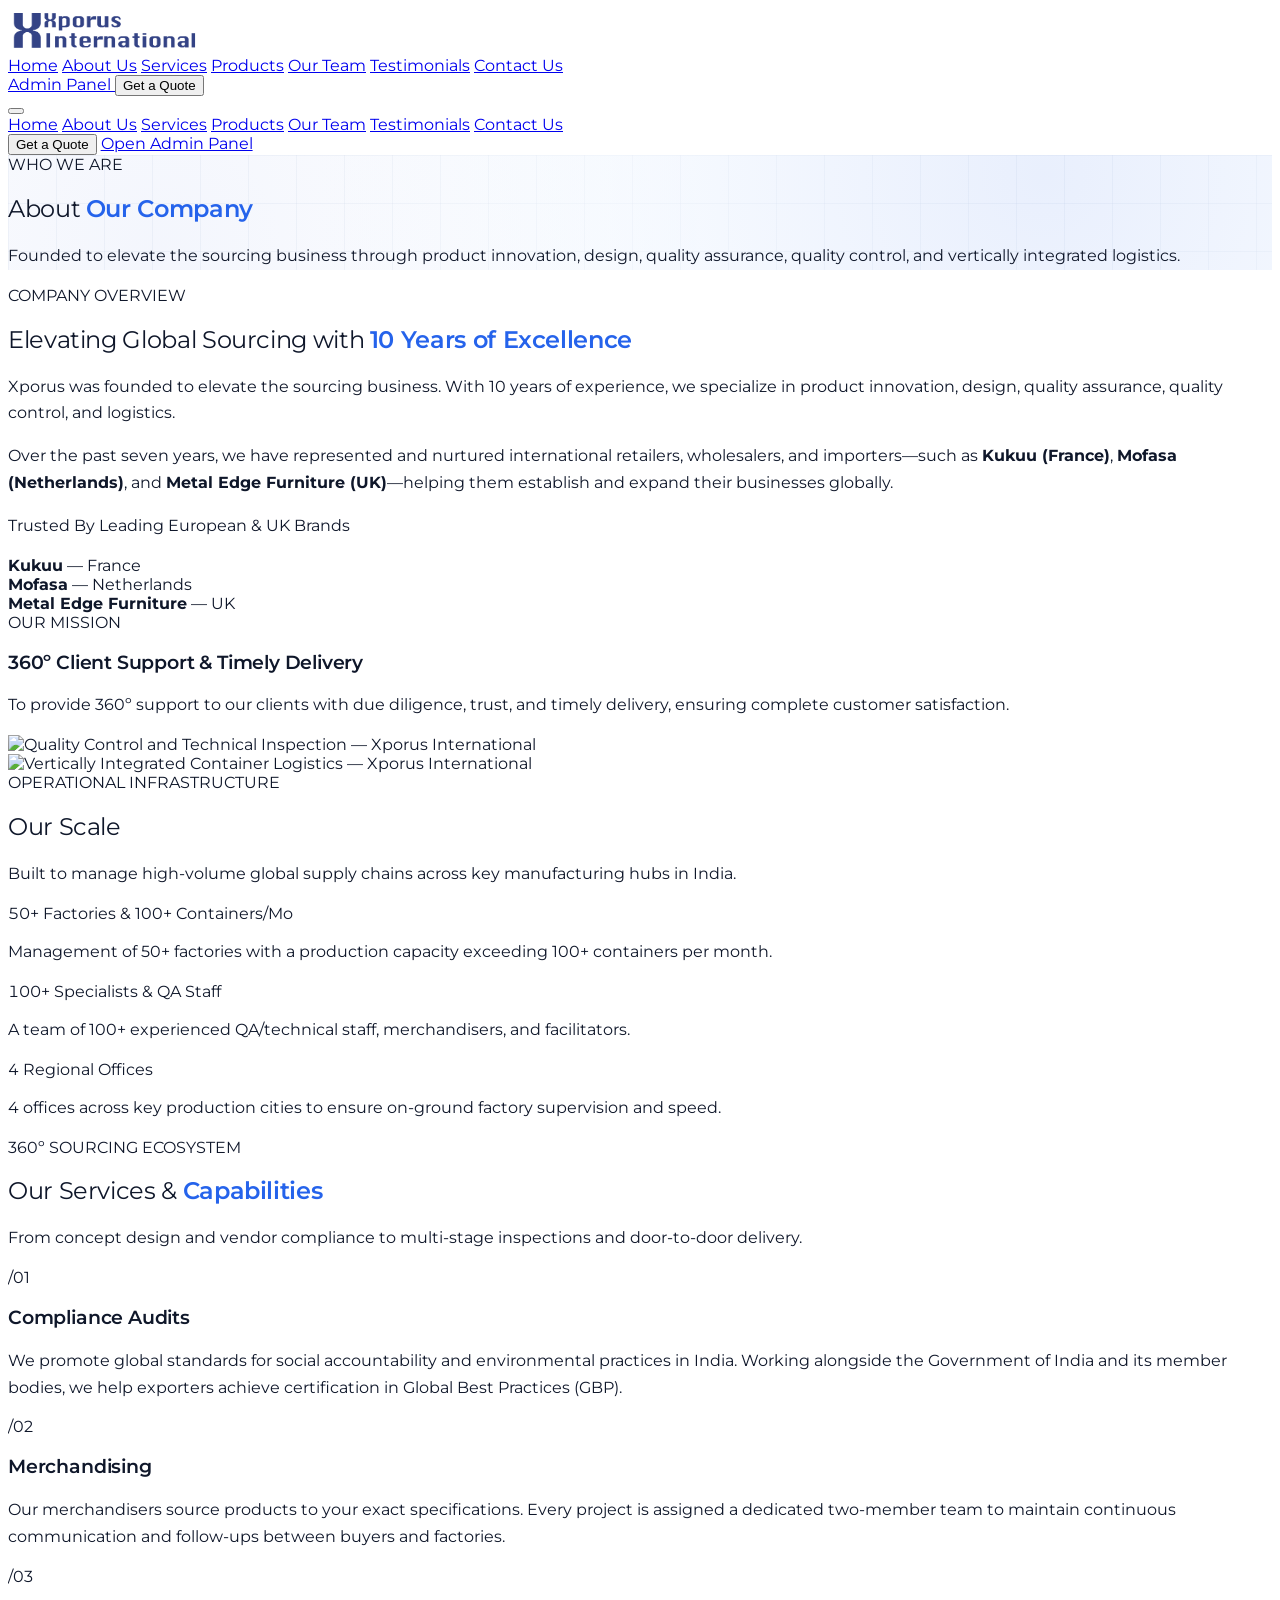
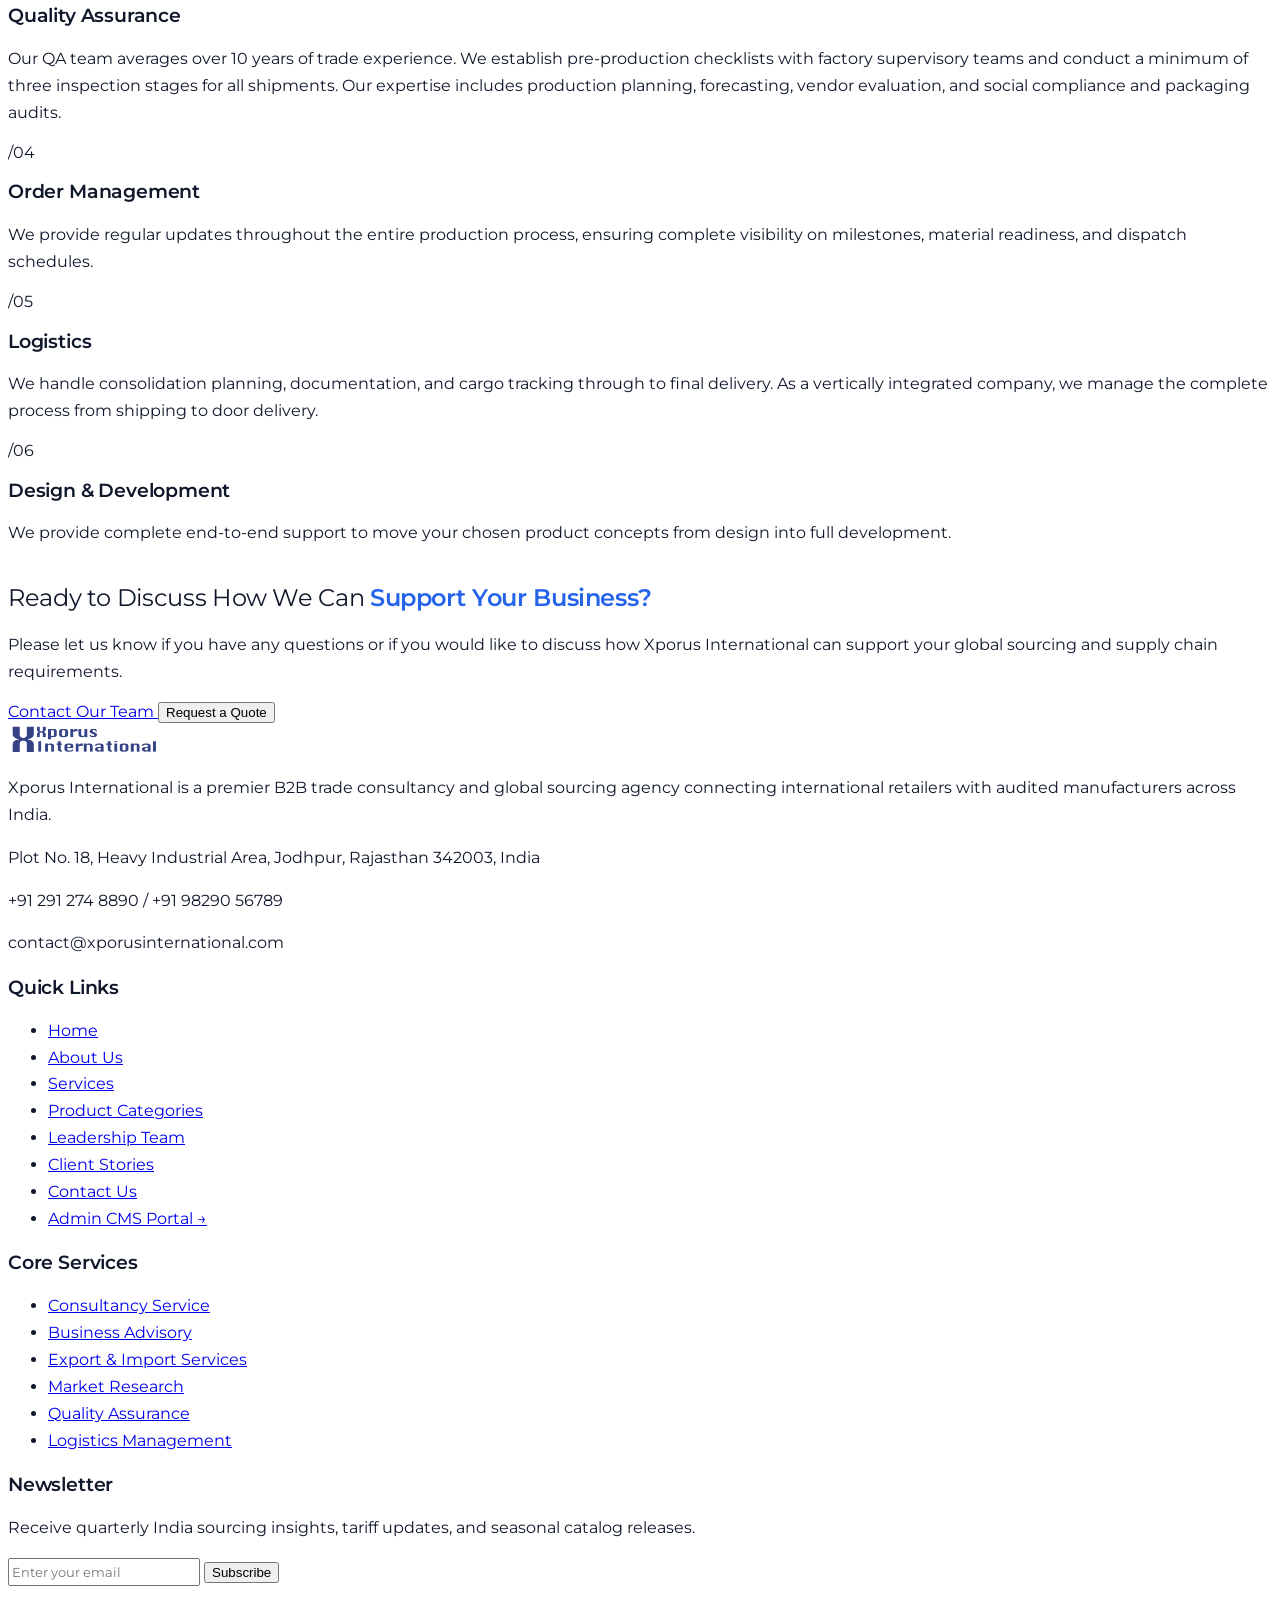
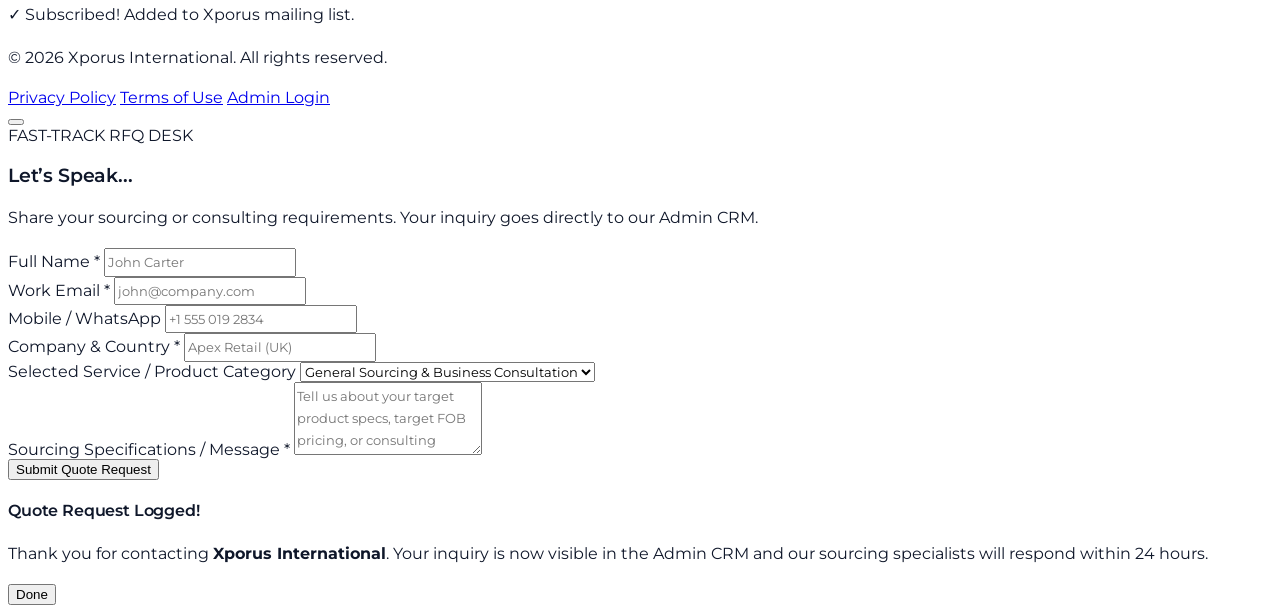
==== about.html @ 8a1152fc "Add dedicated About Us page (about.html) with company overview, mission, capabilities and scale" ====
<!DOCTYPE html>
<html lang="en" class="scroll-smooth">
<head>
  <meta charset="UTF-8" />
  <meta name="viewport" content="width=device-width, initial-scale=1.0" />

  <!-- Primary SEO Meta Tags -->
  <title>About Us | Xporus International — Global Sourcing, QA & Supply Chain Partner</title>
  <meta name="title" content="About Us | Xporus International — Global Sourcing, QA & Supply Chain Partner" />
  <meta name="description" content="Founded to elevate the sourcing business. With 10 years of experience, Xporus International provides 360º support in product innovation, merchandising, quality assurance, compliance audits, and global logistics." />
  <meta name="robots" content="index, follow" />
  <link rel="canonical" href="https://xporusinternational.com/about.html" />

  <!-- Google Fonts: Montserrat -->
  <link rel="preconnect" href="https://fonts.googleapis.com" />
  <link rel="preconnect" href="https://fonts.gstatic.com" crossorigin />
  <link href="https://fonts.googleapis.com/css2?family=Montserrat:ital,wght@0,300;0,400;0,500;0,600;0,700;0,800;1,400&display=swap" rel="stylesheet" />

  <!-- Tailwind CSS CDN -->
  <script src="https://cdn.tailwindcss.com"></script>
  <script>
    tailwind.config = {
      theme: {
        extend: {
          fontFamily: {
            sans: ['Montserrat', 'sans-serif'],
            heading: ['Montserrat', 'sans-serif']
          },
          fontWeight: {
            thin: '300',
            extralight: '300',
            light: '300',
            normal: '400',
            medium: '500',
            semibold: '600',
            bold: '600',
            extrabold: '600',
            black: '600'
          },
          colors: {
            brand: {
              50: '#EFF6FF',
              100: '#DBEAFE',
              500: '#3B82F6',
              600: '#2563EB',
              700: '#1D4ED8',
              800: '#1E40AF',
              900: '#1E3A8A',
              midnight: '#0B132B'
            }
          }
        }
      }
    };
  </script>

  <!-- Custom Styles -->
  <link rel="stylesheet" href="assets/css/styles.css" />

  <!-- Lucide Icons -->
  <script src="https://unpkg.com/lucide@latest"></script>
</head>

<body class="bg-white text-slate-900 antialiased selection:bg-blue-600 selection:text-white overflow-x-hidden">

  <!-- ========================================================================
       1. TOP STICKY HEADER / NAVBAR
       ======================================================================== -->
  <header id="site-header" class="sticky top-0 z-50 bg-white/95 border-b border-slate-200/80 transition-all duration-200">
    <div class="max-w-7xl mx-auto px-4 sm:px-6 lg:px-8 h-20 flex items-center justify-between gap-4">
      <!-- Brand Logo -->
      <a href="index.html" class="flex items-center gap-3 focus:outline-none group" aria-label="Xporus International Home">
        <img
          src="assets/images/xporus_logo.png"
          alt="Xporus International Logo"
          class="h-10 sm:h-11 w-auto object-contain transition-transform duration-200 group-hover:scale-[1.02]"
          width="190"
          height="44"
        />
      </a>

      <!-- Center Desktop Navigation -->
      <nav class="hidden lg:flex items-center gap-7 text-sm font-medium text-slate-700" aria-label="Main Navigation">
        <a href="index.html#home" class="hover:text-blue-600 transition-colors py-1">Home</a>
        <a href="about.html" class="text-blue-600 font-semibold border-b-2 border-blue-600 py-1">About Us</a>
        <a href="index.html#services" class="hover:text-blue-600 transition-colors py-1">Services</a>
        <a href="index.html#products" class="hover:text-blue-600 transition-colors py-1">Products</a>
        <a href="index.html#team" class="hover:text-blue-600 transition-colors py-1">Our Team</a>
        <a href="index.html#testimonials" class="hover:text-blue-600 transition-colors py-1">Testimonials</a>
        <a href="contact.html" class="hover:text-blue-600 transition-colors py-1">Contact Us</a>
      </nav>

      <!-- Right Action Buttons -->
      <div class="hidden sm:flex items-center gap-3">
        <a
          href="admin.html"
          class="inline-flex items-center gap-1.5 px-3 py-2 rounded-lg text-xs font-semibold text-slate-600 hover:text-blue-600 hover:bg-blue-50/70 transition-colors border border-transparent hover:border-blue-100"
          title="Open Xporus CMS Admin Panel"
        >
          <i data-lucide="layout-dashboard" class="w-3.5 h-3.5 text-blue-600"></i>
          <span>Admin Panel</span>
        </a>
        <button
          type="button"
          class="open-quote-modal-btn inline-flex items-center justify-center px-5 py-2.5 rounded-xl bg-blue-600 hover:bg-blue-700 active:scale-95 text-white text-sm font-semibold shadow-sm shadow-blue-600/20 transition-all"
        >
          Get a Quote
        </button>
      </div>

      <!-- Mobile Hamburger Button -->
      <button
        id="mobile-menu-btn"
        type="button"
        class="lg:hidden inline-flex items-center justify-center p-2.5 rounded-xl text-slate-700 hover:bg-slate-100 focus:outline-none"
        aria-label="Toggle Menu"
      >
        <i data-lucide="menu" class="w-6 h-6"></i>
      </button>
    </div>

    <!-- Mobile Navigation Drawer -->
    <div id="mobile-menu" class="hidden lg:hidden bg-white border-b border-slate-200 px-4 pt-3 pb-6 space-y-2">
      <a href="index.html#home" class="block px-3 py-2 rounded-lg text-sm font-medium text-slate-700 hover:bg-slate-50">Home</a>
      <a href="about.html" class="block px-3 py-2 rounded-lg text-sm font-semibold text-blue-600 bg-blue-50">About Us</a>
      <a href="index.html#services" class="block px-3 py-2 rounded-lg text-sm font-medium text-slate-700 hover:bg-slate-50">Services</a>
      <a href="index.html#products" class="block px-3 py-2 rounded-lg text-sm font-medium text-slate-700 hover:bg-slate-50">Products</a>
      <a href="index.html#team" class="block px-3 py-2 rounded-lg text-sm font-medium text-slate-700 hover:bg-slate-50">Our Team</a>
      <a href="index.html#testimonials" class="block px-3 py-2 rounded-lg text-sm font-medium text-slate-700 hover:bg-slate-50">Testimonials</a>
      <a href="contact.html" class="block px-3 py-2 rounded-lg text-sm font-medium text-slate-700 hover:bg-slate-50">Contact Us</a>
      <div class="pt-3 border-t border-slate-100 flex flex-col gap-2">
        <button
          type="button"
          class="open-quote-modal-btn w-full py-2.5 rounded-xl bg-blue-600 text-white text-sm font-semibold text-center"
        >
          Get a Quote
        </button>
        <a
          href="admin.html"
          class="w-full py-2 rounded-xl border border-slate-200 text-slate-700 text-xs font-semibold text-center flex items-center justify-center gap-1.5"
        >
          <i data-lucide="settings" class="w-3.5 h-3.5 text-blue-600"></i>
          <span>Open Admin Panel</span>
        </a>
      </div>
    </div>
  </header>

  <main>
    <!-- ======================================================================
         2. PAGE HERO BANNER
         ====================================================================== -->
    <section class="hero-gradient py-14 lg:py-20 border-b border-slate-200/70">
      <div class="max-w-7xl mx-auto px-4 sm:px-6 lg:px-8 text-center space-y-4">
        <span class="inline-flex items-center gap-2 px-3.5 py-1.5 rounded-full bg-blue-50 border border-blue-200/70 text-xs font-medium uppercase tracking-wider text-blue-700">
          <span class="w-2 h-2 rounded-full bg-blue-600"></span>
          WHO WE ARE
        </span>
        <h1 class="text-3xl sm:text-5xl font-normal text-slate-900 font-heading tracking-tight">
          About <span class="heading-accent">Our Company</span>
        </h1>
        <p class="text-slate-600 text-sm sm:text-base max-w-3xl mx-auto">
          Founded to elevate the sourcing business through product innovation, design, quality assurance, quality control, and vertically integrated logistics.
        </p>
      </div>
    </section>

    <!-- ======================================================================
         3. ABOUT OUR COMPANY & CLIENTELE OVERVIEW
         ====================================================================== -->
    <section class="py-16 lg:py-24 bg-white">
      <div class="max-w-7xl mx-auto px-4 sm:px-6 lg:px-8">
        <div class="grid grid-cols-1 lg:grid-cols-12 gap-12 items-center">
          <!-- Left Column: Story, International Clients & Mission Card -->
          <div class="lg:col-span-7 space-y-6">
            <div>
              <span class="inline-flex items-center px-3 py-1 rounded-full text-xs font-medium uppercase tracking-wider bg-blue-50 text-blue-700 mb-3">
                COMPANY OVERVIEW
              </span>
              <h2 class="text-2xl sm:text-4xl font-normal text-slate-900 font-heading leading-tight">
                Elevating Global Sourcing with <span class="heading-accent">10 Years of Excellence</span>
              </h2>
            </div>

            <p class="text-slate-600 text-sm sm:text-base leading-relaxed">
              Xporus was founded to elevate the sourcing business. With 10 years of experience, we specialize in product innovation, design, quality assurance, quality control, and logistics.
            </p>

            <p class="text-slate-600 text-sm sm:text-base leading-relaxed">
              Over the past seven years, we have represented and nurtured international retailers, wholesalers, and importers—such as <strong class="font-semibold text-slate-900">Kukuu (France)</strong>, <strong class="font-semibold text-slate-900">Mofasa (Netherlands)</strong>, and <strong class="font-semibold text-slate-900">Metal Edge Furniture (UK)</strong>—helping them establish and expand their businesses globally.
            </p>

            <!-- Featured Global Partner Pills -->
            <div class="pt-2">
              <p class="text-xs font-medium uppercase tracking-wider text-slate-400 mb-3">
                Trusted By Leading European &amp; UK Brands
              </p>
              <div class="flex flex-wrap items-center gap-3">
                <div class="inline-flex items-center gap-2 px-4 py-2.5 rounded-xl bg-slate-50 border border-slate-200/90 text-xs text-slate-800">
                  <i data-lucide="building-2" class="w-4 h-4 text-blue-600"></i>
                  <span><strong class="font-semibold">Kukuu</strong> — France</span>
                </div>
                <div class="inline-flex items-center gap-2 px-4 py-2.5 rounded-xl bg-slate-50 border border-slate-200/90 text-xs text-slate-800">
                  <i data-lucide="building-2" class="w-4 h-4 text-blue-600"></i>
                  <span><strong class="font-semibold">Mofasa</strong> — Netherlands</span>
                </div>
                <div class="inline-flex items-center gap-2 px-4 py-2.5 rounded-xl bg-slate-50 border border-slate-200/90 text-xs text-slate-800">
                  <i data-lucide="building-2" class="w-4 h-4 text-blue-600"></i>
                  <span><strong class="font-semibold">Metal Edge Furniture</strong> — UK</span>
                </div>
              </div>
            </div>

            <!-- Our Mission Highlight Box -->
            <div class="bg-blue-50/70 border border-blue-200/80 rounded-2xl p-6 sm:p-7 relative overflow-hidden">
              <div class="flex items-start gap-4">
                <div class="w-12 h-12 rounded-xl bg-blue-600 text-white flex items-center justify-center shrink-0">
                  <i data-lucide="compass" class="w-6 h-6"></i>
                </div>
                <div>
                  <span class="text-xs font-semibold uppercase tracking-wider text-blue-700 block mb-1">
                    OUR MISSION
                  </span>
                  <h3 class="text-lg sm:text-xl font-semibold text-slate-900 mb-2">
                    360º Client Support &amp; Timely Delivery
                  </h3>
                  <p class="text-slate-700 text-sm sm:text-base leading-relaxed">
                    To provide 360º support to our clients with due diligence, trust, and timely delivery, ensuring complete customer satisfaction.
                  </p>
                </div>
              </div>
            </div>
          </div>

          <!-- Right Column: Visual Showcase -->
          <div class="lg:col-span-5">
            <div class="grid grid-cols-12 gap-4 items-center relative">
              <div class="col-span-6">
                <div class="rounded-2xl overflow-hidden shadow-xl border-4 border-white aspect-[3/4] bg-slate-100">
                  <img
                    src="https://images.unsplash.com/photo-1581091226825-a6a2a5aee158?auto=format&fit=crop&w=700&q=85"
                    alt="Quality Control and Technical Inspection — Xporus International"
                    class="w-full h-full object-cover"
                    loading="lazy"
                  />
                </div>
              </div>
              <div class="col-span-6 pt-8">
                <div class="rounded-2xl overflow-hidden shadow-xl border-4 border-white aspect-[3/4] bg-slate-100">
                  <img
                    src="https://images.unsplash.com/photo-1586528116311-ad8dd3c8310d?auto=format&fit=crop&w=700&q=85"
                    alt="Vertically Integrated Container Logistics — Xporus International"
                    class="w-full h-full object-cover"
                    loading="lazy"
                  />
                </div>
              </div>
            </div>
          </div>
        </div>
      </div>
    </section>

    <!-- ======================================================================
         4. OUR SCALE SECTION (Infrastructure & Capacity Metrics)
         ====================================================================== -->
    <section class="py-16 bg-brand-midnight text-white">
      <div class="max-w-7xl mx-auto px-4 sm:px-6 lg:px-8">
        <div class="text-center max-w-3xl mx-auto mb-12 space-y-3">
          <span class="inline-flex items-center px-3.5 py-1 rounded-full text-xs font-medium uppercase tracking-wider bg-blue-500/20 text-blue-300 border border-blue-400/30">
            OPERATIONAL INFRASTRUCTURE
          </span>
          <h2 class="text-3xl sm:text-4xl font-normal text-white font-heading">
            Our <span class="text-blue-400 font-semibold">Scale</span>
          </h2>
          <p class="text-slate-300 text-sm sm:text-base">
            Built to manage high-volume global supply chains across key manufacturing hubs in India.
          </p>
        </div>

        <div class="grid grid-cols-1 md:grid-cols-3 gap-6">
          <!-- Scale Card 1: 50+ Factories & 100+ Containers -->
          <div class="bg-slate-900/90 border border-slate-800 rounded-2xl p-7 hover:border-blue-500/50 transition-all">
            <div class="w-12 h-12 rounded-xl bg-blue-600/20 text-blue-400 flex items-center justify-center mb-5 border border-blue-500/30">
              <i data-lucide="factory" class="w-6 h-6"></i>
            </div>
            <div class="flex items-baseline gap-2 mb-2">
              <span class="text-3xl sm:text-4xl font-semibold text-white tabular-nums">50+</span>
              <span class="text-sm font-medium text-blue-400">Factories &amp; 100+ Containers/Mo</span>
            </div>
            <p class="text-slate-300 text-sm leading-relaxed">
              Management of 50+ factories with a production capacity exceeding 100+ containers per month.
            </p>
          </div>

          <!-- Scale Card 2: 100+ Experienced Staff -->
          <div class="bg-slate-900/90 border border-slate-800 rounded-2xl p-7 hover:border-blue-500/50 transition-all">
            <div class="w-12 h-12 rounded-xl bg-blue-600/20 text-blue-400 flex items-center justify-center mb-5 border border-blue-500/30">
              <i data-lucide="users" class="w-6 h-6"></i>
            </div>
            <div class="flex items-baseline gap-2 mb-2">
              <span class="text-3xl sm:text-4xl font-semibold text-white tabular-nums">100+</span>
              <span class="text-sm font-medium text-blue-400">Specialists &amp; QA Staff</span>
            </div>
            <p class="text-slate-300 text-sm leading-relaxed">
              A team of 100+ experienced QA/technical staff, merchandisers, and facilitators.
            </p>
          </div>

          <!-- Scale Card 3: 4 Offices -->
          <div class="bg-slate-900/90 border border-slate-800 rounded-2xl p-7 hover:border-blue-500/50 transition-all">
            <div class="w-12 h-12 rounded-xl bg-blue-600/20 text-blue-400 flex items-center justify-center mb-5 border border-blue-500/30">
              <i data-lucide="map-pin" class="w-6 h-6"></i>
            </div>
            <div class="flex items-baseline gap-2 mb-2">
              <span class="text-3xl sm:text-4xl font-semibold text-white tabular-nums">4</span>
              <span class="text-sm font-medium text-blue-400">Regional Offices</span>
            </div>
            <p class="text-slate-300 text-sm leading-relaxed">
              4 offices across key production cities to ensure on-ground factory supervision and speed.
            </p>
          </div>
        </div>
      </div>
    </section>

    <!-- ======================================================================
         5. OUR SERVICES & CAPABILITIES (6 Pillars in 3x2 Grid)
         ====================================================================== -->
    <section class="py-16 lg:py-24 bg-slate-50/70 border-b border-slate-200/70">
      <div class="max-w-7xl mx-auto px-4 sm:px-6 lg:px-8">
        <div class="text-center max-w-3xl mx-auto mb-14 space-y-3">
          <span class="inline-flex items-center px-3.5 py-1 rounded-full text-xs font-medium uppercase tracking-wider bg-blue-50 text-blue-700 border border-blue-200/60">
            360º SOURCING ECOSYSTEM
          </span>
          <h2 class="text-3xl sm:text-4xl font-normal text-slate-900 font-heading tracking-tight">
            Our Services &amp; <span class="heading-accent">Capabilities</span>
          </h2>
          <p class="text-slate-600 text-sm sm:text-base">
            From concept design and vendor compliance to multi-stage inspections and door-to-door delivery.
          </p>
        </div>

        <div class="grid grid-cols-1 md:grid-cols-2 lg:grid-cols-3 gap-6">
          <!-- Capability 1: Compliance Audits -->
          <div class="service-card bg-white rounded-2xl border border-slate-200/90 p-7 flex flex-col justify-between">
            <div>
              <div class="flex items-center justify-between mb-5">
                <div class="w-12 h-12 rounded-xl bg-blue-50 border border-blue-100 text-blue-600 flex items-center justify-center">
                  <i data-lucide="file-check-2" class="w-6 h-6"></i>
                </div>
                <span class="text-xs font-mono text-slate-400">/01</span>
              </div>
              <h3 class="text-lg font-semibold text-slate-900 mb-2.5">Compliance Audits</h3>
              <p class="text-sm text-slate-600 leading-relaxed">
                We promote global standards for social accountability and environmental practices in India. Working alongside the Government of India and its member bodies, we help exporters achieve certification in Global Best Practices (GBP).
              </p>
            </div>
          </div>

          <!-- Capability 2: Merchandising -->
          <div class="service-card bg-white rounded-2xl border border-slate-200/90 p-7 flex flex-col justify-between">
            <div>
              <div class="flex items-center justify-between mb-5">
                <div class="w-12 h-12 rounded-xl bg-blue-50 border border-blue-100 text-blue-600 flex items-center justify-center">
                  <i data-lucide="package-search" class="w-6 h-6"></i>
                </div>
                <span class="text-xs font-mono text-slate-400">/02</span>
              </div>
              <h3 class="text-lg font-semibold text-slate-900 mb-2.5">Merchandising</h3>
              <p class="text-sm text-slate-600 leading-relaxed">
                Our merchandisers source products to your exact specifications. Every project is assigned a dedicated two-member team to maintain continuous communication and follow-ups between buyers and factories.
              </p>
            </div>
          </div>

          <!-- Capability 3: Quality Assurance -->
          <div class="service-card bg-white rounded-2xl border border-slate-200/90 p-7 flex flex-col justify-between">
            <div>
              <div class="flex items-center justify-between mb-5">
                <div class="w-12 h-12 rounded-xl bg-blue-50 border border-blue-100 text-blue-600 flex items-center justify-center">
                  <i data-lucide="shield-check" class="w-6 h-6"></i>
                </div>
                <span class="text-xs font-mono text-slate-400">/03</span>
              </div>
              <h3 class="text-lg font-semibold text-slate-900 mb-2.5">Quality Assurance</h3>
              <p class="text-sm text-slate-600 leading-relaxed">
                Our QA team averages over 10 years of trade experience. We establish pre-production checklists with factory supervisory teams and conduct a minimum of three inspection stages for all shipments. Our expertise includes production planning, forecasting, vendor evaluation, and social compliance and packaging audits.
              </p>
            </div>
          </div>

          <!-- Capability 4: Order Management -->
          <div class="service-card bg-white rounded-2xl border border-slate-200/90 p-7 flex flex-col justify-between">
            <div>
              <div class="flex items-center justify-between mb-5">
                <div class="w-12 h-12 rounded-xl bg-blue-50 border border-blue-100 text-blue-600 flex items-center justify-center">
                  <i data-lucide="clipboard-list" class="w-6 h-6"></i>
                </div>
                <span class="text-xs font-mono text-slate-400">/04</span>
              </div>
              <h3 class="text-lg font-semibold text-slate-900 mb-2.5">Order Management</h3>
              <p class="text-sm text-slate-600 leading-relaxed">
                We provide regular updates throughout the entire production process, ensuring complete visibility on milestones, material readiness, and dispatch schedules.
              </p>
            </div>
          </div>

          <!-- Capability 5: Logistics -->
          <div class="service-card bg-white rounded-2xl border border-slate-200/90 p-7 flex flex-col justify-between">
            <div>
              <div class="flex items-center justify-between mb-5">
                <div class="w-12 h-12 rounded-xl bg-blue-50 border border-blue-100 text-blue-600 flex items-center justify-center">
                  <i data-lucide="ship" class="w-6 h-6"></i>
                </div>
                <span class="text-xs font-mono text-slate-400">/05</span>
              </div>
              <h3 class="text-lg font-semibold text-slate-900 mb-2.5">Logistics</h3>
              <p class="text-sm text-slate-600 leading-relaxed">
                We handle consolidation planning, documentation, and cargo tracking through to final delivery. As a vertically integrated company, we manage the complete process from shipping to door delivery.
              </p>
            </div>
          </div>

          <!-- Capability 6: Design & Development -->
          <div class="service-card bg-white rounded-2xl border border-slate-200/90 p-7 flex flex-col justify-between">
            <div>
              <div class="flex items-center justify-between mb-5">
                <div class="w-12 h-12 rounded-xl bg-blue-50 border border-blue-100 text-blue-600 flex items-center justify-center">
                  <i data-lucide="pen-tool" class="w-6 h-6"></i>
                </div>
                <span class="text-xs font-mono text-slate-400">/06</span>
              </div>
              <h3 class="text-lg font-semibold text-slate-900 mb-2.5">Design &amp; Development</h3>
              <p class="text-sm text-slate-600 leading-relaxed">
                We provide complete end-to-end support to move your chosen product concepts from design into full development.
              </p>
            </div>
          </div>
        </div>
      </div>
    </section>

    <!-- ======================================================================
         6. CALL TO ACTION BANNER
         ====================================================================== -->
    <section class="py-16 bg-white">
      <div class="max-w-5xl mx-auto px-4 sm:px-6 lg:px-8">
        <div class="bg-blue-50/80 border border-blue-200/80 rounded-3xl p-8 sm:p-12 text-center space-y-5">
          <h2 class="text-2xl sm:text-3xl font-normal text-slate-900 font-heading">
            Ready to Discuss How We Can <span class="heading-accent">Support Your Business?</span>
          </h2>
          <p class="text-slate-600 text-sm sm:text-base max-w-2xl mx-auto">
            Please let us know if you have any questions or if you would like to discuss how Xporus International can support your global sourcing and supply chain requirements.
          </p>
          <div class="flex flex-wrap items-center justify-center gap-4 pt-2">
            <a
              href="contact.html"
              class="inline-flex items-center gap-2 px-6 py-3.5 rounded-xl bg-blue-600 hover:bg-blue-700 text-white text-sm font-semibold shadow-md shadow-blue-600/20 transition-all"
            >
              <span>Contact Our Team</span>
              <i data-lucide="arrow-right" class="w-4 h-4"></i>
            </a>
            <button
              type="button"
              class="open-quote-modal-btn inline-flex items-center gap-2 px-6 py-3.5 rounded-xl bg-white hover:bg-slate-50 text-slate-800 border border-slate-300 text-sm font-semibold transition-all"
            >
              <span>Request a Quote</span>
            </button>
          </div>
        </div>
      </div>
    </section>
  </main>

  <!-- ========================================================================
       CORPORATE MIDNIGHT NAVY FOOTER (#0B132B)
       ======================================================================== -->
  <footer class="bg-brand-midnight text-slate-300 pt-16 pb-10 border-t border-slate-800">
    <div class="max-w-7xl mx-auto px-4 sm:px-6 lg:px-8">
      <div class="grid grid-cols-1 md:grid-cols-2 lg:grid-cols-12 gap-10 pb-12 border-b border-slate-800/90">
        <!-- Col 1: Brand Logo & Jodhpur Corporate Address -->
        <div class="lg:col-span-4 space-y-4">
          <div class="inline-flex items-center bg-white px-3.5 py-2 rounded-xl">
            <img
              src="assets/images/xporus_logo.png"
              alt="Xporus International Logo"
              class="h-8 w-auto object-contain"
              width="150"
              height="32"
            />
          </div>
          <p class="text-xs text-slate-400 leading-relaxed pr-4">
            Xporus International is a premier B2B trade consultancy and global sourcing agency connecting international retailers with audited manufacturers across India.
          </p>
          <div class="space-y-1.5 text-xs text-slate-300 pt-1">
            <p class="flex items-start gap-2">
              <i data-lucide="map-pin" class="w-4 h-4 text-blue-400 shrink-0 mt-0.5"></i>
              <span id="footer-address-text">Plot No. 18, Heavy Industrial Area, Jodhpur, Rajasthan 342003, India</span>
            </p>
            <p class="flex items-center gap-2">
              <i data-lucide="phone" class="w-4 h-4 text-blue-400 shrink-0"></i>
              <span id="footer-phone-text">+91 291 274 8890 / +91 98290 56789</span>
            </p>
            <p class="flex items-center gap-2">
              <i data-lucide="mail" class="w-4 h-4 text-blue-400 shrink-0"></i>
              <span id="footer-email-text">contact@xporusinternational.com</span>
            </p>
          </div>
        </div>

        <!-- Col 2: Quick Links -->
        <div class="lg:col-span-2 space-y-3">
          <h3 class="text-sm font-semibold text-white uppercase tracking-wider font-heading">Quick Links</h3>
          <ul class="space-y-2 text-xs text-slate-400">
            <li><a href="index.html#home" class="hover:text-white transition-colors">Home</a></li>
            <li><a href="about.html" class="text-white font-medium transition-colors">About Us</a></li>
            <li><a href="index.html#services" class="hover:text-white transition-colors">Services</a></li>
            <li><a href="index.html#products" class="hover:text-white transition-colors">Product Categories</a></li>
            <li><a href="index.html#team" class="hover:text-white transition-colors">Leadership Team</a></li>
            <li><a href="index.html#testimonials" class="hover:text-white transition-colors">Client Stories</a></li>
            <li><a href="contact.html" class="hover:text-white transition-colors">Contact Us</a></li>
            <li><a href="admin.html" class="text-blue-400 hover:text-blue-300 font-semibold transition-colors">Admin CMS Portal →</a></li>
          </ul>
        </div>

        <!-- Col 3: Core Services -->
        <div class="lg:col-span-3 space-y-3">
          <h3 class="text-sm font-semibold text-white uppercase tracking-wider font-heading">Core Services</h3>
          <ul class="space-y-2 text-xs text-slate-400">
            <li><a href="index.html#services" class="hover:text-white transition-colors">Consultancy Service</a></li>
            <li><a href="index.html#services" class="hover:text-white transition-colors">Business Advisory</a></li>
            <li><a href="index.html#services" class="hover:text-white transition-colors">Export &amp; Import Services</a></li>
            <li><a href="index.html#services" class="hover:text-white transition-colors">Market Research</a></li>
            <li><a href="index.html#services" class="hover:text-white transition-colors">Quality Assurance</a></li>
            <li><a href="index.html#services" class="hover:text-white transition-colors">Logistics Management</a></li>
          </ul>
        </div>

        <!-- Col 4: Newsletter Signup -->
        <div class="lg:col-span-3 space-y-3">
          <h3 class="text-sm font-semibold text-white uppercase tracking-wider font-heading">Newsletter</h3>
          <p class="text-xs text-slate-400">
            Receive quarterly India sourcing insights, tariff updates, and seasonal catalog releases.
          </p>
          <form id="newsletter-form" class="flex items-center gap-2 pt-1">
            <input
              id="newsletter-email"
              type="email"
              required
              placeholder="Enter your email"
              class="w-full px-3.5 py-2.5 rounded-lg bg-white text-slate-900 text-xs outline-none focus:ring-2 focus:ring-blue-500"
            />
            <button
              type="submit"
              class="px-4 py-2.5 rounded-lg bg-blue-600 hover:bg-blue-500 text-white text-xs font-semibold shrink-0 transition-colors"
            >
              Subscribe
            </button>
          </form>
          <p id="newsletter-msg" class="hidden text-xs text-emerald-400 font-medium">
            ✓ Subscribed! Added to Xporus mailing list.
          </p>
          <div class="pt-3 flex items-center gap-3">
            <a
              href="https://www.linkedin.com"
              target="_blank"
              rel="noopener"
              aria-label="Xporus International LinkedIn"
              class="w-8 h-8 rounded-lg bg-slate-800 hover:bg-blue-600 text-white flex items-center justify-center transition-colors"
            >
              <i data-lucide="linkedin" class="w-4 h-4"></i>
            </a>
            <a
              href="contact.html"
              aria-label="Email Xporus International"
              class="w-8 h-8 rounded-lg bg-slate-800 hover:bg-blue-600 text-white flex items-center justify-center transition-colors"
            >
              <i data-lucide="mail" class="w-4 h-4"></i>
            </a>
          </div>
        </div>
      </div>

      <!-- Sub-Footer Copyright Bar -->
      <div class="pt-8 flex flex-col sm:flex-row items-center justify-between gap-4 text-xs text-slate-400">
        <p>© 2026 Xporus International. All rights reserved.</p>
        <div class="flex items-center gap-6">
          <a href="contact.html" class="hover:text-white transition-colors">Privacy Policy</a>
          <a href="contact.html" class="hover:text-white transition-colors">Terms of Use</a>
          <a href="admin.html" class="hover:text-white transition-colors">Admin Login</a>
        </div>
      </div>
    </div>
  </footer>

  <!-- ========================================================================
       "GET A QUOTE / LET'S SPEAK" POPUP MODAL
       ======================================================================== -->
  <div
    id="quote-modal"
    class="modal-backdrop hidden fixed inset-0 z-50 bg-slate-900/60 backdrop-blur-sm flex items-center justify-center p-4"
  >
    <div class="modal-animate bg-white rounded-2xl shadow-2xl max-w-lg w-full p-6 sm:p-8 relative border border-slate-200">
      <button
        type="button"
        class="close-modal-btn absolute top-5 right-5 w-8 h-8 rounded-lg text-slate-400 hover:text-slate-700 hover:bg-slate-100 flex items-center justify-center"
        aria-label="Close Modal"
      >
        <i data-lucide="x" class="w-5 h-5"></i>
      </button>

      <div id="quote-modal-form-wrap">
        <span class="inline-flex items-center px-2.5 py-1 rounded-full text-[11px] font-medium uppercase tracking-wider bg-blue-50 text-blue-700 mb-2">
          FAST-TRACK RFQ DESK
        </span>
        <h3 class="text-2xl font-semibold text-slate-900 font-heading mb-1">Let’s Speak...</h3>
        <p class="text-xs text-slate-500 mb-5">
          Share your sourcing or consulting requirements. Your inquiry goes directly to our Admin CRM.
        </p>

        <form id="quote-modal-form" class="space-y-3.5">
          <div class="grid grid-cols-1 sm:grid-cols-2 gap-3.5">
            <div>
              <label class="block text-xs font-medium text-slate-700 mb-1">Full Name *</label>
              <input
                type="text"
                name="name"
                required
                placeholder="John Carter"
                class="w-full px-3.5 py-2.5 rounded-xl border border-slate-300 text-sm focus:ring-2 focus:ring-blue-600 outline-none"
              />
            </div>
            <div>
              <label class="block text-xs font-medium text-slate-700 mb-1">Work Email *</label>
              <input
                type="email"
                name="email"
                required
                placeholder="john@company.com"
                class="w-full px-3.5 py-2.5 rounded-xl border border-slate-300 text-sm focus:ring-2 focus:ring-blue-600 outline-none"
              />
            </div>
          </div>

          <div class="grid grid-cols-1 sm:grid-cols-2 gap-3.5">
            <div>
              <label class="block text-xs font-medium text-slate-700 mb-1">Mobile / WhatsApp</label>
              <input
                type="tel"
                name="phone"
                placeholder="+1 555 019 2834"
                class="w-full px-3.5 py-2.5 rounded-xl border border-slate-300 text-sm focus:ring-2 focus:ring-blue-600 outline-none"
              />
            </div>
            <div>
              <label class="block text-xs font-medium text-slate-700 mb-1">Company &amp; Country *</label>
              <input
                type="text"
                name="company"
                required
                placeholder="Apex Retail (UK)"
                class="w-full px-3.5 py-2.5 rounded-xl border border-slate-300 text-sm focus:ring-2 focus:ring-blue-600 outline-none"
              />
            </div>
          </div>

          <div>
            <label class="block text-xs font-medium text-slate-700 mb-1">Selected Service / Product Category</label>
            <select
              id="modal-interest-select"
              name="interest"
              class="inquiry-interest-select w-full px-3.5 py-2.5 rounded-xl border border-slate-300 text-sm bg-white focus:ring-2 focus:ring-blue-600 outline-none"
            ></select>
          </div>

          <div>
            <label class="block text-xs font-medium text-slate-700 mb-1">Sourcing Specifications / Message *</label>
            <textarea
              name="message"
              rows="3"
              required
              placeholder="Tell us about your target product specs, target FOB pricing, or consulting requirement..."
              class="w-full px-3.5 py-2.5 rounded-xl border border-slate-300 text-sm focus:ring-2 focus:ring-blue-600 outline-none"
            ></textarea>
          </div>

          <button
            type="submit"
            class="w-full py-3 rounded-xl bg-blue-600 hover:bg-blue-700 text-white text-sm font-semibold shadow-md shadow-blue-600/20 transition-all"
          >
            Submit Quote Request
          </button>
        </form>
      </div>

      <!-- Success State -->
      <div id="quote-modal-success" class="hidden text-center py-6 space-y-3">
        <div class="w-14 h-14 rounded-full bg-emerald-100 text-emerald-600 flex items-center justify-center mx-auto">
          <i data-lucide="check" class="w-7 h-7"></i>
        </div>
        <h4 class="text-xl font-semibold text-slate-900 font-heading">Quote Request Logged!</h4>
        <p class="text-xs text-slate-600 max-w-sm mx-auto leading-relaxed">
          Thank you for contacting <strong>Xporus International</strong>. Your inquiry is now visible in the Admin CRM and our sourcing specialists will respond within 24 hours.
        </p>
        <button
          type="button"
          class="close-modal-btn mt-2 px-6 py-2.5 rounded-xl bg-slate-900 text-white text-xs font-semibold"
        >
          Done
        </button>
      </div>
    </div>
  </div>

  <!-- Shared CMS Data Store & Frontend Controller -->
  <script src="assets/js/store.js"></script>
  <script src="assets/js/main.js"></script>
</body>
</html>
---- assets/css/styles.css ----
/* ==========================================================================
   Xporus International — UI/UX Pro Max Design System & 3D Flip-Card Styles
   Archetype: Swiss Corporate Minimalism + Atmospheric Glassmorphism
   Brand Palette: Sapphire Blue (#2563EB), Cobalt (#1D4ED8), Midnight (#0B132B)
   Typography: Montserrat (Headings & Body)
   ========================================================================== */

:root {
  --brand-primary: #2563EB;
  --brand-dark: #1D4ED8;
  --brand-navy: #1E3A8A;
  --brand-ice: #EFF6FF;
  --surface-midnight: #0B132B;
  --text-obsidian: #0F172A;
  --text-slate: #475569;
  --border-subtle: #E2E8F0;
}

html, body {
  scroll-behavior: smooth;
  font-family: 'Montserrat', -apple-system, BlinkMacSystemFont, sans-serif;
  font-weight: 400;
  color: var(--text-obsidian);
  -webkit-font-smoothing: antialiased;
  -moz-osx-font-smoothing: grayscale;
}

/* Indel Money Style Typography Hierarchy:
   - Main Headings (h1, h2): Clean Regular (400) with SemiBold (600) accent highlights
   - Subheadings & Card Titles (h3, h4): Crisp SemiBold (600)
   - Body Copy (p, li): Clean Regular (400) with comfortable line height
   - Kickers / Buttons / Nav: Medium (500) */
h1, h2 {
  font-family: 'Montserrat', -apple-system, BlinkMacSystemFont, sans-serif;
  font-weight: 400 !important;
  letter-spacing: -0.015em;
}

h1 .heading-accent,
h2 .heading-accent {
  font-weight: 600 !important;
  color: var(--brand-primary);
}

h3, h4, h5, h6 {
  font-family: 'Montserrat', -apple-system, BlinkMacSystemFont, sans-serif;
  font-weight: 600 !important;
  letter-spacing: -0.01em;
}

p, li, dd, blockquote, input, textarea, select {
  font-family: 'Montserrat', -apple-system, BlinkMacSystemFont, sans-serif;
  font-weight: 400 !important;
  line-height: 1.68;
}

.tabular-nums {
  font-variant-numeric: tabular-nums;
}

/* UI/UX Pro Max Atmospheric Hero Mesh + Subtle Architectural Grid */
.hero-gradient {
  background-color: #FFFFFF;
  background-image:
    radial-gradient(circle at 82% 18%, rgba(37, 99, 235, 0.10) 0%, rgba(239, 246, 255, 0.45) 42%, transparent 70%),
    radial-gradient(circle at 12% 80%, rgba(29, 78, 216, 0.05) 0%, transparent 50%),
    linear-gradient(to right, rgba(226, 232, 240, 0.35) 1px, transparent 1px),
    linear-gradient(to bottom, rgba(226, 232, 240, 0.35) 1px, transparent 1px);
  background-size: 100% 100%, 100% 100%, 48px 48px, 48px 48px;
}

/* Sticky Header Glassmorphism */
.navbar-scrolled {
  background-color: rgba(255, 255, 255, 0.92);
  backdrop-filter: blur(16px);
  -webkit-backdrop-filter: blur(16px);
  box-shadow: 0 4px 24px -4px rgba(15, 23, 42, 0.06);
}

/* Glassmorphic Floating Badges on Hero Images */
.glass-badge {
  background: rgba(255, 255, 255, 0.90);
  backdrop-filter: blur(12px);
  -webkit-backdrop-filter: blur(12px);
  border: 1px solid rgba(255, 255, 255, 0.85);
  box-shadow: 0 12px 28px -6px rgba(15, 23, 42, 0.14);
}

/* ==========================================================================
   Medoc Sourcing Style 3D Flip-Box Cards (Product Categories — Pro Max Physics)
   ========================================================================== */
.flip-card {
  perspective: 1400px;
  height: 280px;
  cursor: pointer;
}

.flip-card-inner {
  position: relative;
  width: 100%;
  height: 100%;
  text-align: center;
  transition: transform 0.68s cubic-bezier(0.23, 1, 0.32, 1);
  transform-style: preserve-3d;
  border-radius: 1rem;
}

.flip-card:hover .flip-card-inner,
.flip-card.is-flipped .flip-card-inner {
  transform: rotateY(180deg);
}

.flip-card-front,
.flip-card-back {
  position: absolute;
  inset: 0;
  width: 100%;
  height: 100%;
  -webkit-backface-visibility: hidden;
  backface-visibility: hidden;
  border-radius: 1rem;
  overflow: hidden;
}

.flip-card-front {
  background-color: #1E3A8A;
  color: #FFFFFF;
  display: flex;
  flex-direction: column;
  align-items: center;
  justify-content: center;
  padding: 1.5rem;
  box-shadow: 0 12px 28px -6px rgba(15, 23, 42, 0.14);
  border: 1px solid rgba(255, 255, 255, 0.15);
}

.flip-card-front img {
  position: absolute;
  inset: 0;
  width: 100%;
  height: 100%;
  object-fit: cover;
  transition: transform 0.7s cubic-bezier(0.16, 1, 0.3, 1);
  z-index: 0;
}

.flip-card:hover .flip-card-front img {
  transform: scale(1.08);
}

/* Sapphire Blue Translucent Overlay on Front (Medoc Style) */
.flip-card-front-overlay {
  position: absolute;
  inset: 0;
  background: linear-gradient(
    180deg,
    rgba(15, 23, 42, 0.38) 0%,
    rgba(30, 58, 138, 0.62) 50%,
    rgba(29, 78, 216, 0.80) 100%
  );
  z-index: 1;
  transition: background 0.3s ease;
}

.flip-card-back {
  background: linear-gradient(145deg, #0B132B 0%, #1E3A8A 48%, #2563EB 100%);
  color: #FFFFFF;
  transform: rotateY(180deg);
  display: flex;
  flex-direction: column;
  justify-content: space-between;
  text-align: left;
  padding: 1.35rem 1.5rem;
  box-shadow: 0 22px 36px -10px rgba(29, 78, 216, 0.38);
  border: 1px solid rgba(147, 197, 253, 0.28);
}

/* Pro Max Service Card Hover Physics & Top Accent Bar */
.service-card {
  position: relative;
  overflow: hidden;
  transition: all 0.3s cubic-bezier(0.16, 1, 0.3, 1);
}

.service-card::before {
  content: '';
  position: absolute;
  top: 0;
  left: 0;
  right: 0;
  height: 3px;
  background: linear-gradient(90deg, #2563EB, #60A5FA);
  transform: scaleX(0);
  transform-origin: left;
  transition: transform 0.32s cubic-bezier(0.16, 1, 0.3, 1);
}

.service-card:hover {
  transform: translateY(-6px);
  box-shadow: 0 22px 40px -12px rgba(37, 99, 235, 0.14), 0 4px 12px -2px rgba(15, 23, 42, 0.05);
  border-color: rgba(37, 99, 235, 0.35);
}

.service-card:hover::before {
  transform: scaleX(1);
}

/* Executive Team Card */
.team-card {
  transition: all 0.3s cubic-bezier(0.16, 1, 0.3, 1);
}

.team-card:hover {
  transform: translateY(-5px);
  box-shadow: 0 20px 34px -10px rgba(15, 23, 42, 0.11);
  border-color: #93C5FD;
}

.team-card img {
  transition: transform 0.5s cubic-bezier(0.16, 1, 0.3, 1);
}

.team-card:hover img {
  transform: scale(1.04);
}

/* Custom Scrollbar */
::-webkit-scrollbar {
  width: 8px;
}

::-webkit-scrollbar-track {
  background: #F1F5F9;
}

::-webkit-scrollbar-thumb {
  background: #CBD5E1;
  border-radius: 4px;
}

::-webkit-scrollbar-thumb:hover {
  background: #94A3B8;
}

/* Modal Animation */
@keyframes modalFadeIn {
  from {
    opacity: 0;
    transform: scale(0.96) translateY(8px);
  }
  to {
    opacity: 1;
    transform: scale(1) translateY(0);
  }
}

.modal-animate {
  animation: modalFadeIn 0.22s cubic-bezier(0.16, 1, 0.3, 1) forwards;
}

@media (prefers-reduced-motion: reduce) {
  *, ::before, ::after {
    animation-duration: 0.01ms !important;
    transition-duration: 0.01ms !important;
    scroll-behavior: auto !important;
  }
}
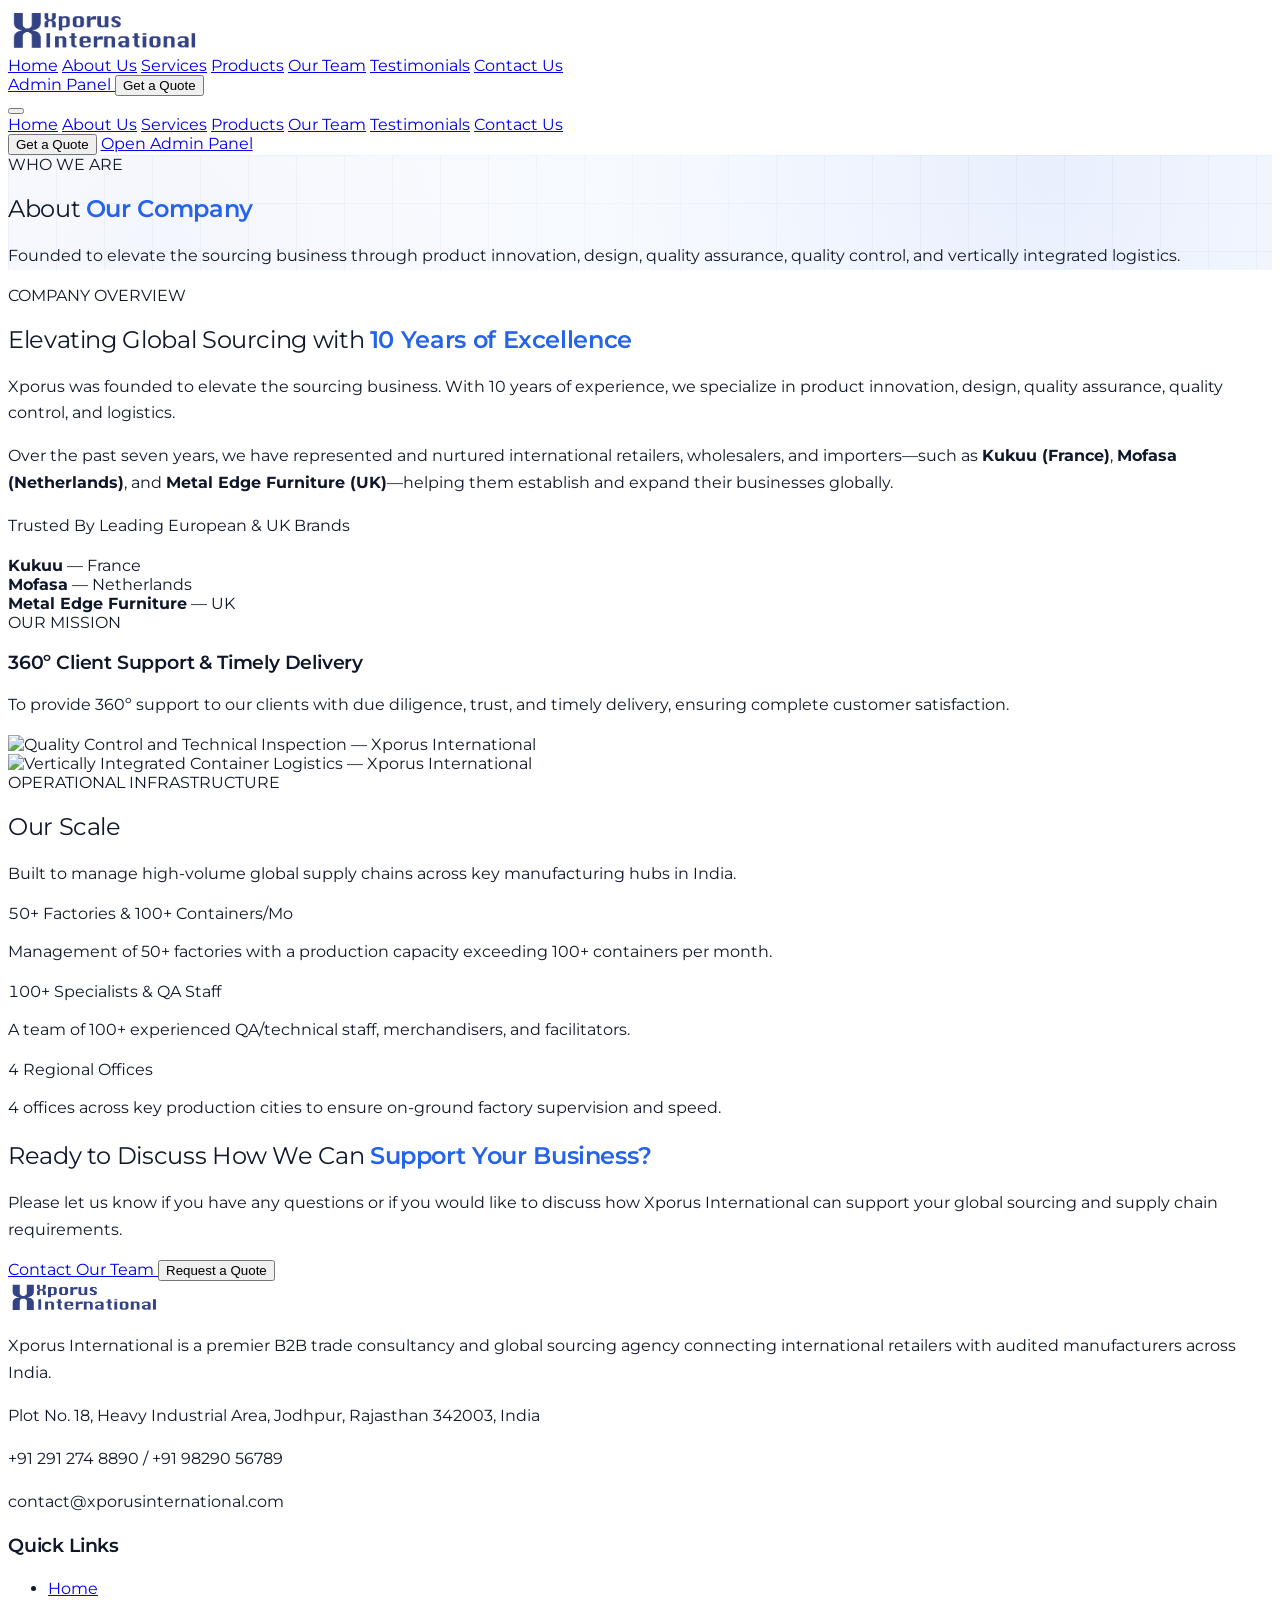
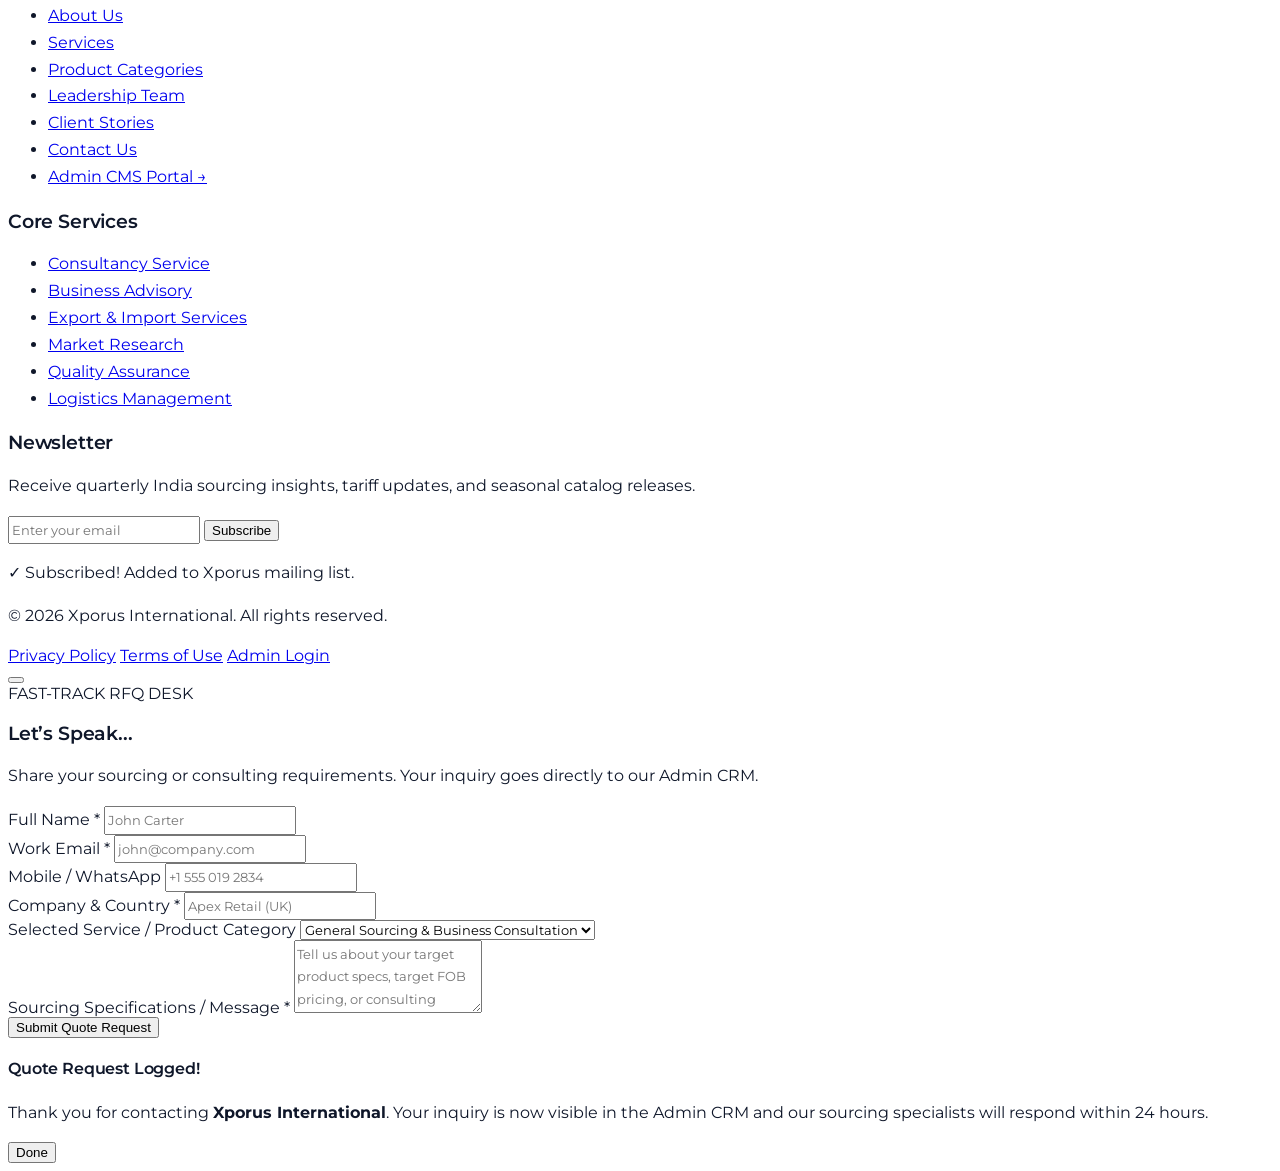
==== commit d0b835d3: "Remove Services section from About Us page (about.html)" ====
--- a/about.html
+++ b/about.html
@@ -325,124 +325,7 @@
     </section>
 
     <!-- ======================================================================
-         5. OUR SERVICES & CAPABILITIES (6 Pillars in 3x2 Grid)
-         ====================================================================== -->
-    <section class="py-16 lg:py-24 bg-slate-50/70 border-b border-slate-200/70">
-      <div class="max-w-7xl mx-auto px-4 sm:px-6 lg:px-8">
-        <div class="text-center max-w-3xl mx-auto mb-14 space-y-3">
-          <span class="inline-flex items-center px-3.5 py-1 rounded-full text-xs font-medium uppercase tracking-wider bg-blue-50 text-blue-700 border border-blue-200/60">
-            360º SOURCING ECOSYSTEM
-          </span>
-          <h2 class="text-3xl sm:text-4xl font-normal text-slate-900 font-heading tracking-tight">
-            Our Services &amp; <span class="heading-accent">Capabilities</span>
-          </h2>
-          <p class="text-slate-600 text-sm sm:text-base">
-            From concept design and vendor compliance to multi-stage inspections and door-to-door delivery.
-          </p>
-        </div>
-
-        <div class="grid grid-cols-1 md:grid-cols-2 lg:grid-cols-3 gap-6">
-          <!-- Capability 1: Compliance Audits -->
-          <div class="service-card bg-white rounded-2xl border border-slate-200/90 p-7 flex flex-col justify-between">
-            <div>
-              <div class="flex items-center justify-between mb-5">
-                <div class="w-12 h-12 rounded-xl bg-blue-50 border border-blue-100 text-blue-600 flex items-center justify-center">
-                  <i data-lucide="file-check-2" class="w-6 h-6"></i>
-                </div>
-                <span class="text-xs font-mono text-slate-400">/01</span>
-              </div>
-              <h3 class="text-lg font-semibold text-slate-900 mb-2.5">Compliance Audits</h3>
-              <p class="text-sm text-slate-600 leading-relaxed">
-                We promote global standards for social accountability and environmental practices in India. Working alongside the Government of India and its member bodies, we help exporters achieve certification in Global Best Practices (GBP).
-              </p>
-            </div>
-          </div>
-
-          <!-- Capability 2: Merchandising -->
-          <div class="service-card bg-white rounded-2xl border border-slate-200/90 p-7 flex flex-col justify-between">
-            <div>
-              <div class="flex items-center justify-between mb-5">
-                <div class="w-12 h-12 rounded-xl bg-blue-50 border border-blue-100 text-blue-600 flex items-center justify-center">
-                  <i data-lucide="package-search" class="w-6 h-6"></i>
-                </div>
-                <span class="text-xs font-mono text-slate-400">/02</span>
-              </div>
-              <h3 class="text-lg font-semibold text-slate-900 mb-2.5">Merchandising</h3>
-              <p class="text-sm text-slate-600 leading-relaxed">
-                Our merchandisers source products to your exact specifications. Every project is assigned a dedicated two-member team to maintain continuous communication and follow-ups between buyers and factories.
-              </p>
-            </div>
-          </div>
-
-          <!-- Capability 3: Quality Assurance -->
-          <div class="service-card bg-white rounded-2xl border border-slate-200/90 p-7 flex flex-col justify-between">
-            <div>
-              <div class="flex items-center justify-between mb-5">
-                <div class="w-12 h-12 rounded-xl bg-blue-50 border border-blue-100 text-blue-600 flex items-center justify-center">
-                  <i data-lucide="shield-check" class="w-6 h-6"></i>
-                </div>
-                <span class="text-xs font-mono text-slate-400">/03</span>
-              </div>
-              <h3 class="text-lg font-semibold text-slate-900 mb-2.5">Quality Assurance</h3>
-              <p class="text-sm text-slate-600 leading-relaxed">
-                Our QA team averages over 10 years of trade experience. We establish pre-production checklists with factory supervisory teams and conduct a minimum of three inspection stages for all shipments. Our expertise includes production planning, forecasting, vendor evaluation, and social compliance and packaging audits.
-              </p>
-            </div>
-          </div>
-
-          <!-- Capability 4: Order Management -->
-          <div class="service-card bg-white rounded-2xl border border-slate-200/90 p-7 flex flex-col justify-between">
-            <div>
-              <div class="flex items-center justify-between mb-5">
-                <div class="w-12 h-12 rounded-xl bg-blue-50 border border-blue-100 text-blue-600 flex items-center justify-center">
-                  <i data-lucide="clipboard-list" class="w-6 h-6"></i>
-                </div>
-                <span class="text-xs font-mono text-slate-400">/04</span>
-              </div>
-              <h3 class="text-lg font-semibold text-slate-900 mb-2.5">Order Management</h3>
-              <p class="text-sm text-slate-600 leading-relaxed">
-                We provide regular updates throughout the entire production process, ensuring complete visibility on milestones, material readiness, and dispatch schedules.
-              </p>
-            </div>
-          </div>
-
-          <!-- Capability 5: Logistics -->
-          <div class="service-card bg-white rounded-2xl border border-slate-200/90 p-7 flex flex-col justify-between">
-            <div>
-              <div class="flex items-center justify-between mb-5">
-                <div class="w-12 h-12 rounded-xl bg-blue-50 border border-blue-100 text-blue-600 flex items-center justify-center">
-                  <i data-lucide="ship" class="w-6 h-6"></i>
-                </div>
-                <span class="text-xs font-mono text-slate-400">/05</span>
-              </div>
-              <h3 class="text-lg font-semibold text-slate-900 mb-2.5">Logistics</h3>
-              <p class="text-sm text-slate-600 leading-relaxed">
-                We handle consolidation planning, documentation, and cargo tracking through to final delivery. As a vertically integrated company, we manage the complete process from shipping to door delivery.
-              </p>
-            </div>
-          </div>
-
-          <!-- Capability 6: Design & Development -->
-          <div class="service-card bg-white rounded-2xl border border-slate-200/90 p-7 flex flex-col justify-between">
-            <div>
-              <div class="flex items-center justify-between mb-5">
-                <div class="w-12 h-12 rounded-xl bg-blue-50 border border-blue-100 text-blue-600 flex items-center justify-center">
-                  <i data-lucide="pen-tool" class="w-6 h-6"></i>
-                </div>
-                <span class="text-xs font-mono text-slate-400">/06</span>
-              </div>
-              <h3 class="text-lg font-semibold text-slate-900 mb-2.5">Design &amp; Development</h3>
-              <p class="text-sm text-slate-600 leading-relaxed">
-                We provide complete end-to-end support to move your chosen product concepts from design into full development.
-              </p>
-            </div>
-          </div>
-        </div>
-      </div>
-    </section>
-
-    <!-- ======================================================================
-         6. CALL TO ACTION BANNER
+         5. CALL TO ACTION BANNER
          ====================================================================== -->
     <section class="py-16 bg-white">
       <div class="max-w-5xl mx-auto px-4 sm:px-6 lg:px-8">
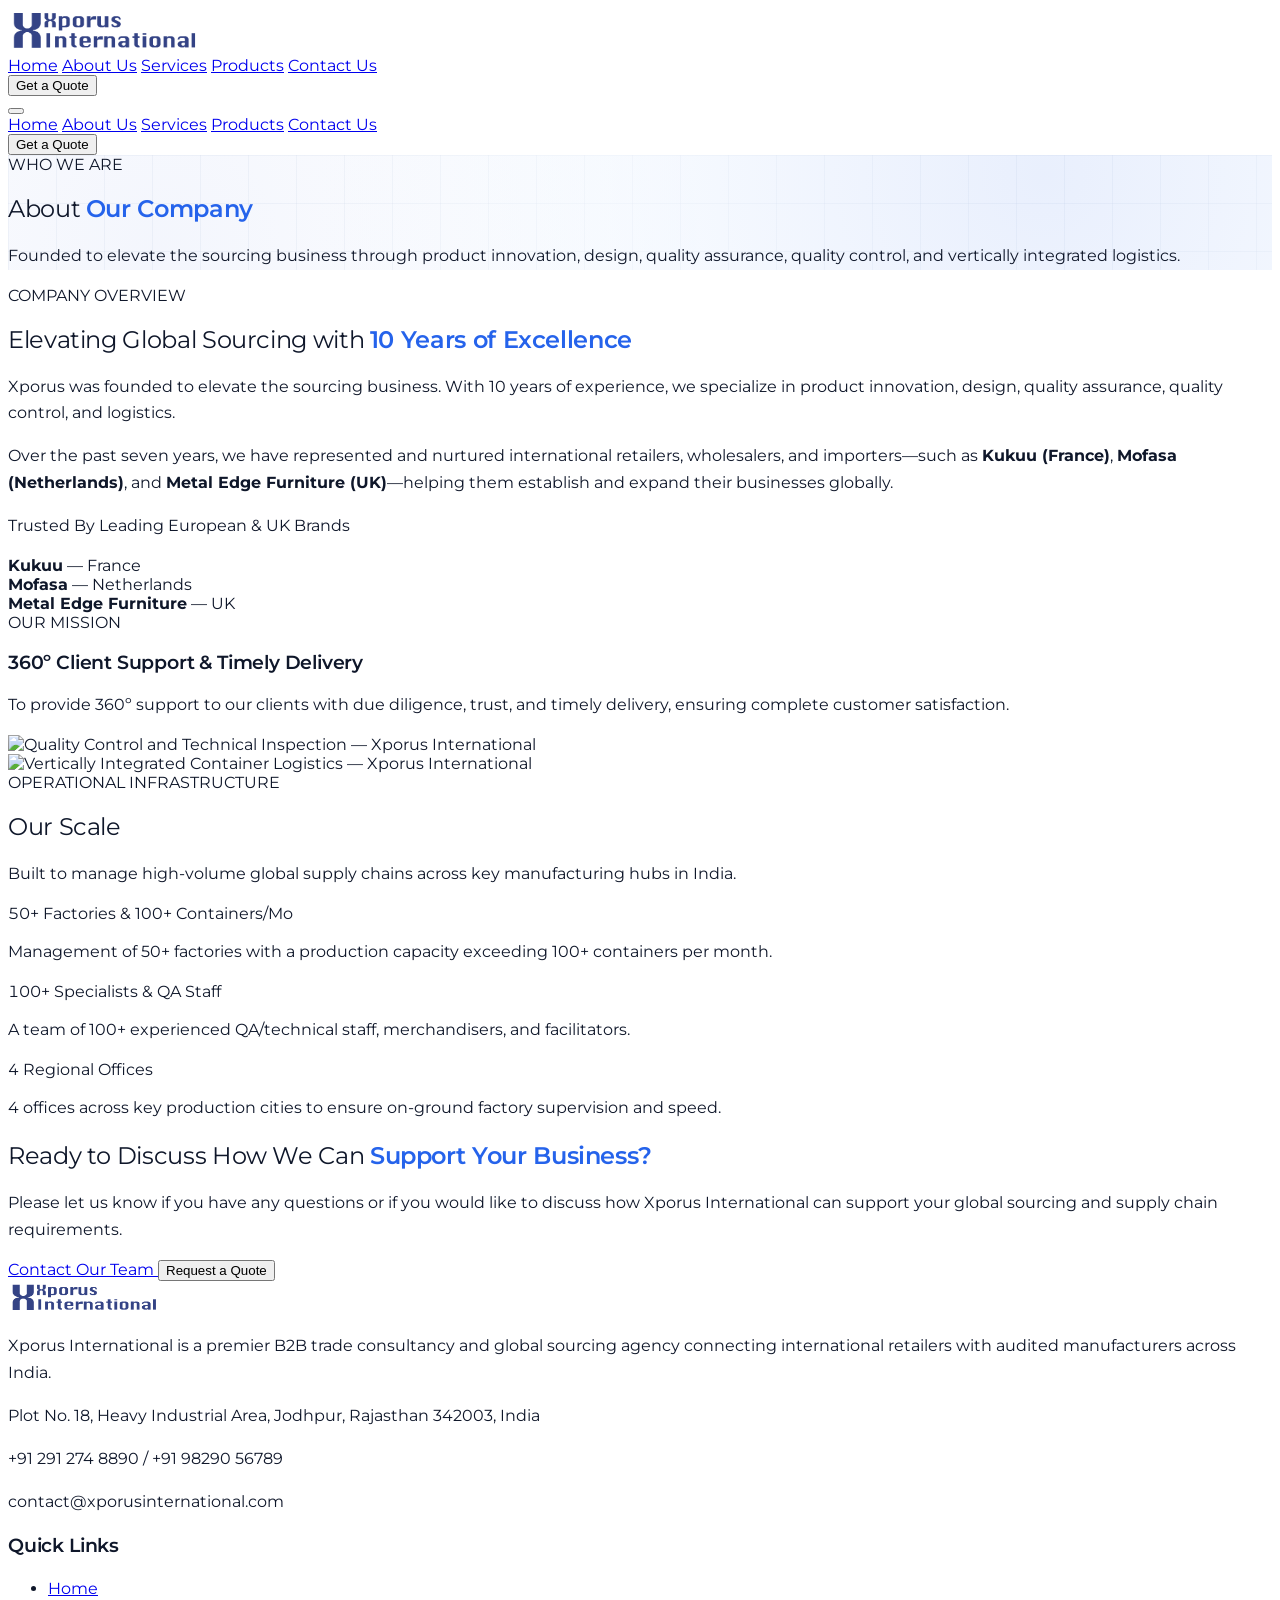
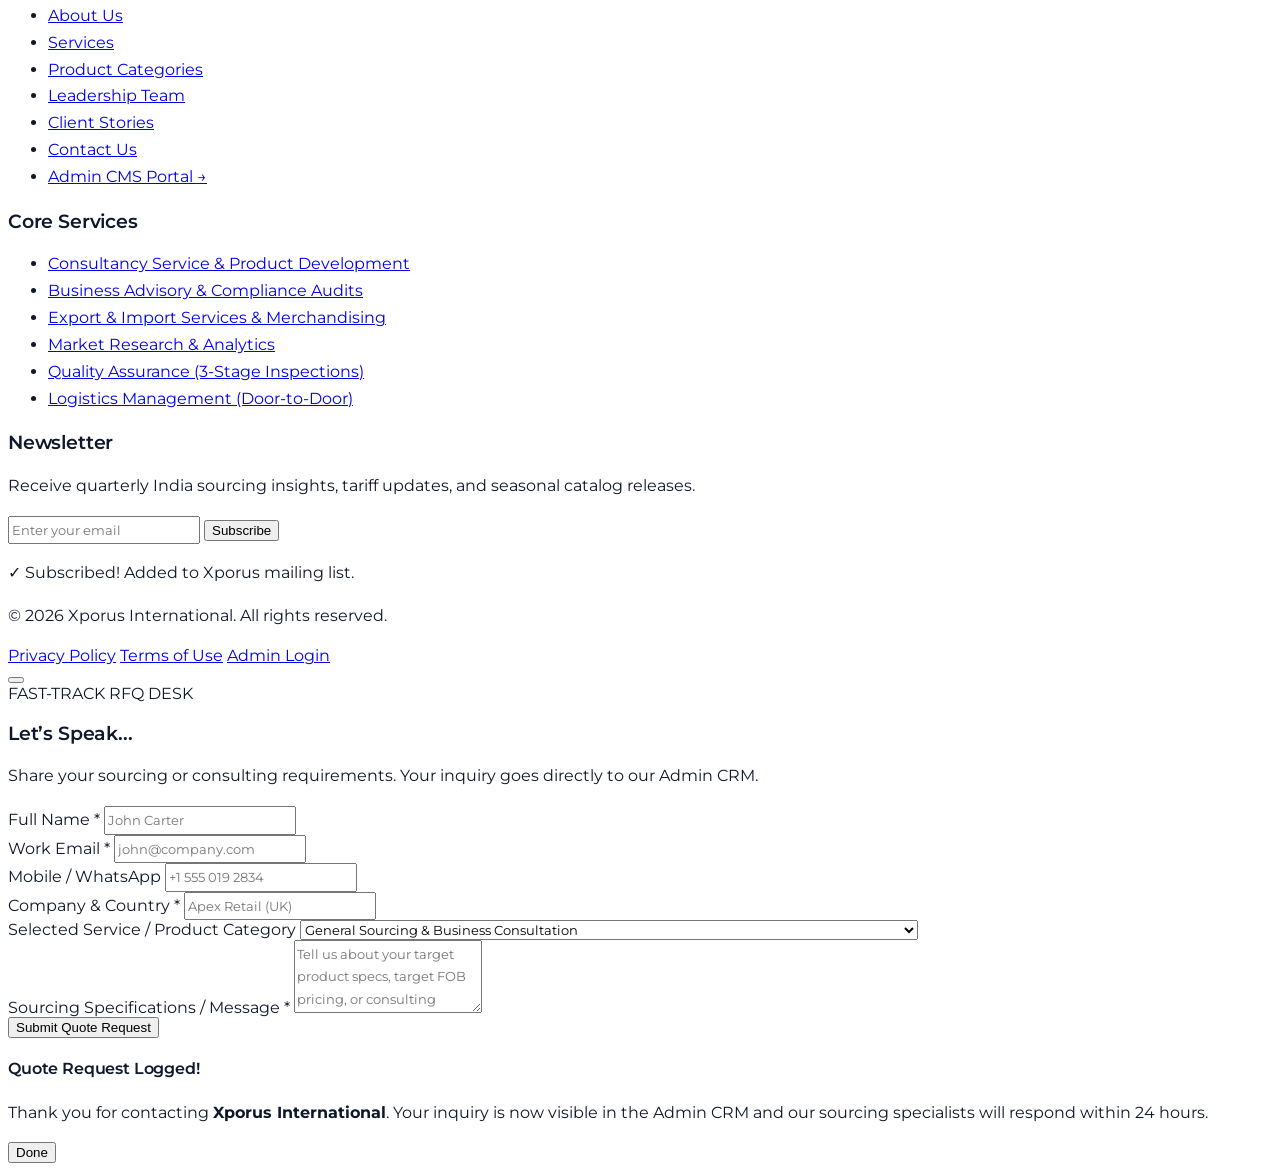
==== commit 4bb6518e: "Remove Our Team, Testimonials, and Admin Panel links from navbar menu across all pages" ====
--- a/about.html
+++ b/about.html
@@ -83,23 +83,13 @@
       <nav class="hidden lg:flex items-center gap-7 text-sm font-medium text-slate-700" aria-label="Main Navigation">
         <a href="index.html#home" class="hover:text-blue-600 transition-colors py-1">Home</a>
         <a href="about.html" class="text-blue-600 font-semibold border-b-2 border-blue-600 py-1">About Us</a>
-        <a href="index.html#services" class="hover:text-blue-600 transition-colors py-1">Services</a>
-        <a href="index.html#products" class="hover:text-blue-600 transition-colors py-1">Products</a>
-        <a href="index.html#team" class="hover:text-blue-600 transition-colors py-1">Our Team</a>
-        <a href="index.html#testimonials" class="hover:text-blue-600 transition-colors py-1">Testimonials</a>
+        <a href="services.html" class="hover:text-blue-600 transition-colors py-1">Services</a>
+        <a href="products.html" class="hover:text-blue-600 transition-colors py-1">Products</a>
         <a href="contact.html" class="hover:text-blue-600 transition-colors py-1">Contact Us</a>
       </nav>
 
-      <!-- Right Action Buttons -->
+      <!-- Right Action Button -->
       <div class="hidden sm:flex items-center gap-3">
-        <a
-          href="admin.html"
-          class="inline-flex items-center gap-1.5 px-3 py-2 rounded-lg text-xs font-semibold text-slate-600 hover:text-blue-600 hover:bg-blue-50/70 transition-colors border border-transparent hover:border-blue-100"
-          title="Open Xporus CMS Admin Panel"
-        >
-          <i data-lucide="layout-dashboard" class="w-3.5 h-3.5 text-blue-600"></i>
-          <span>Admin Panel</span>
-        </a>
         <button
           type="button"
           class="open-quote-modal-btn inline-flex items-center justify-center px-5 py-2.5 rounded-xl bg-blue-600 hover:bg-blue-700 active:scale-95 text-white text-sm font-semibold shadow-sm shadow-blue-600/20 transition-all"
@@ -123,10 +113,8 @@
     <div id="mobile-menu" class="hidden lg:hidden bg-white border-b border-slate-200 px-4 pt-3 pb-6 space-y-2">
       <a href="index.html#home" class="block px-3 py-2 rounded-lg text-sm font-medium text-slate-700 hover:bg-slate-50">Home</a>
       <a href="about.html" class="block px-3 py-2 rounded-lg text-sm font-semibold text-blue-600 bg-blue-50">About Us</a>
-      <a href="index.html#services" class="block px-3 py-2 rounded-lg text-sm font-medium text-slate-700 hover:bg-slate-50">Services</a>
-      <a href="index.html#products" class="block px-3 py-2 rounded-lg text-sm font-medium text-slate-700 hover:bg-slate-50">Products</a>
-      <a href="index.html#team" class="block px-3 py-2 rounded-lg text-sm font-medium text-slate-700 hover:bg-slate-50">Our Team</a>
-      <a href="index.html#testimonials" class="block px-3 py-2 rounded-lg text-sm font-medium text-slate-700 hover:bg-slate-50">Testimonials</a>
+      <a href="services.html" class="block px-3 py-2 rounded-lg text-sm font-medium text-slate-700 hover:bg-slate-50">Services</a>
+      <a href="products.html" class="block px-3 py-2 rounded-lg text-sm font-medium text-slate-700 hover:bg-slate-50">Products</a>
       <a href="contact.html" class="block px-3 py-2 rounded-lg text-sm font-medium text-slate-700 hover:bg-slate-50">Contact Us</a>
       <div class="pt-3 border-t border-slate-100 flex flex-col gap-2">
         <button
@@ -135,13 +123,6 @@
         >
           Get a Quote
         </button>
-        <a
-          href="admin.html"
-          class="w-full py-2 rounded-xl border border-slate-200 text-slate-700 text-xs font-semibold text-center flex items-center justify-center gap-1.5"
-        >
-          <i data-lucide="settings" class="w-3.5 h-3.5 text-blue-600"></i>
-          <span>Open Admin Panel</span>
-        </a>
       </div>
     </div>
   </header>
@@ -398,8 +379,8 @@
           <ul class="space-y-2 text-xs text-slate-400">
             <li><a href="index.html#home" class="hover:text-white transition-colors">Home</a></li>
             <li><a href="about.html" class="text-white font-medium transition-colors">About Us</a></li>
-            <li><a href="index.html#services" class="hover:text-white transition-colors">Services</a></li>
-            <li><a href="index.html#products" class="hover:text-white transition-colors">Product Categories</a></li>
+            <li><a href="services.html" class="hover:text-white transition-colors">Services</a></li>
+            <li><a href="products.html" class="hover:text-white transition-colors">Product Categories</a></li>
             <li><a href="index.html#team" class="hover:text-white transition-colors">Leadership Team</a></li>
             <li><a href="index.html#testimonials" class="hover:text-white transition-colors">Client Stories</a></li>
             <li><a href="contact.html" class="hover:text-white transition-colors">Contact Us</a></li>
@@ -411,12 +392,12 @@
         <div class="lg:col-span-3 space-y-3">
           <h3 class="text-sm font-semibold text-white uppercase tracking-wider font-heading">Core Services</h3>
           <ul class="space-y-2 text-xs text-slate-400">
-            <li><a href="index.html#services" class="hover:text-white transition-colors">Consultancy Service</a></li>
-            <li><a href="index.html#services" class="hover:text-white transition-colors">Business Advisory</a></li>
-            <li><a href="index.html#services" class="hover:text-white transition-colors">Export &amp; Import Services</a></li>
-            <li><a href="index.html#services" class="hover:text-white transition-colors">Market Research</a></li>
-            <li><a href="index.html#services" class="hover:text-white transition-colors">Quality Assurance</a></li>
-            <li><a href="index.html#services" class="hover:text-white transition-colors">Logistics Management</a></li>
+            <li><a href="services.html#service-1" class="hover:text-white transition-colors">Consultancy Service</a></li>
+            <li><a href="services.html#service-2" class="hover:text-white transition-colors">Business Advisory</a></li>
+            <li><a href="services.html#service-3" class="hover:text-white transition-colors">Export &amp; Import Services</a></li>
+            <li><a href="services.html#service-4" class="hover:text-white transition-colors">Market Research</a></li>
+            <li><a href="services.html#service-5" class="hover:text-white transition-colors">Quality Assurance</a></li>
+            <li><a href="services.html#service-6" class="hover:text-white transition-colors">Logistics Management</a></li>
           </ul>
         </div>
 
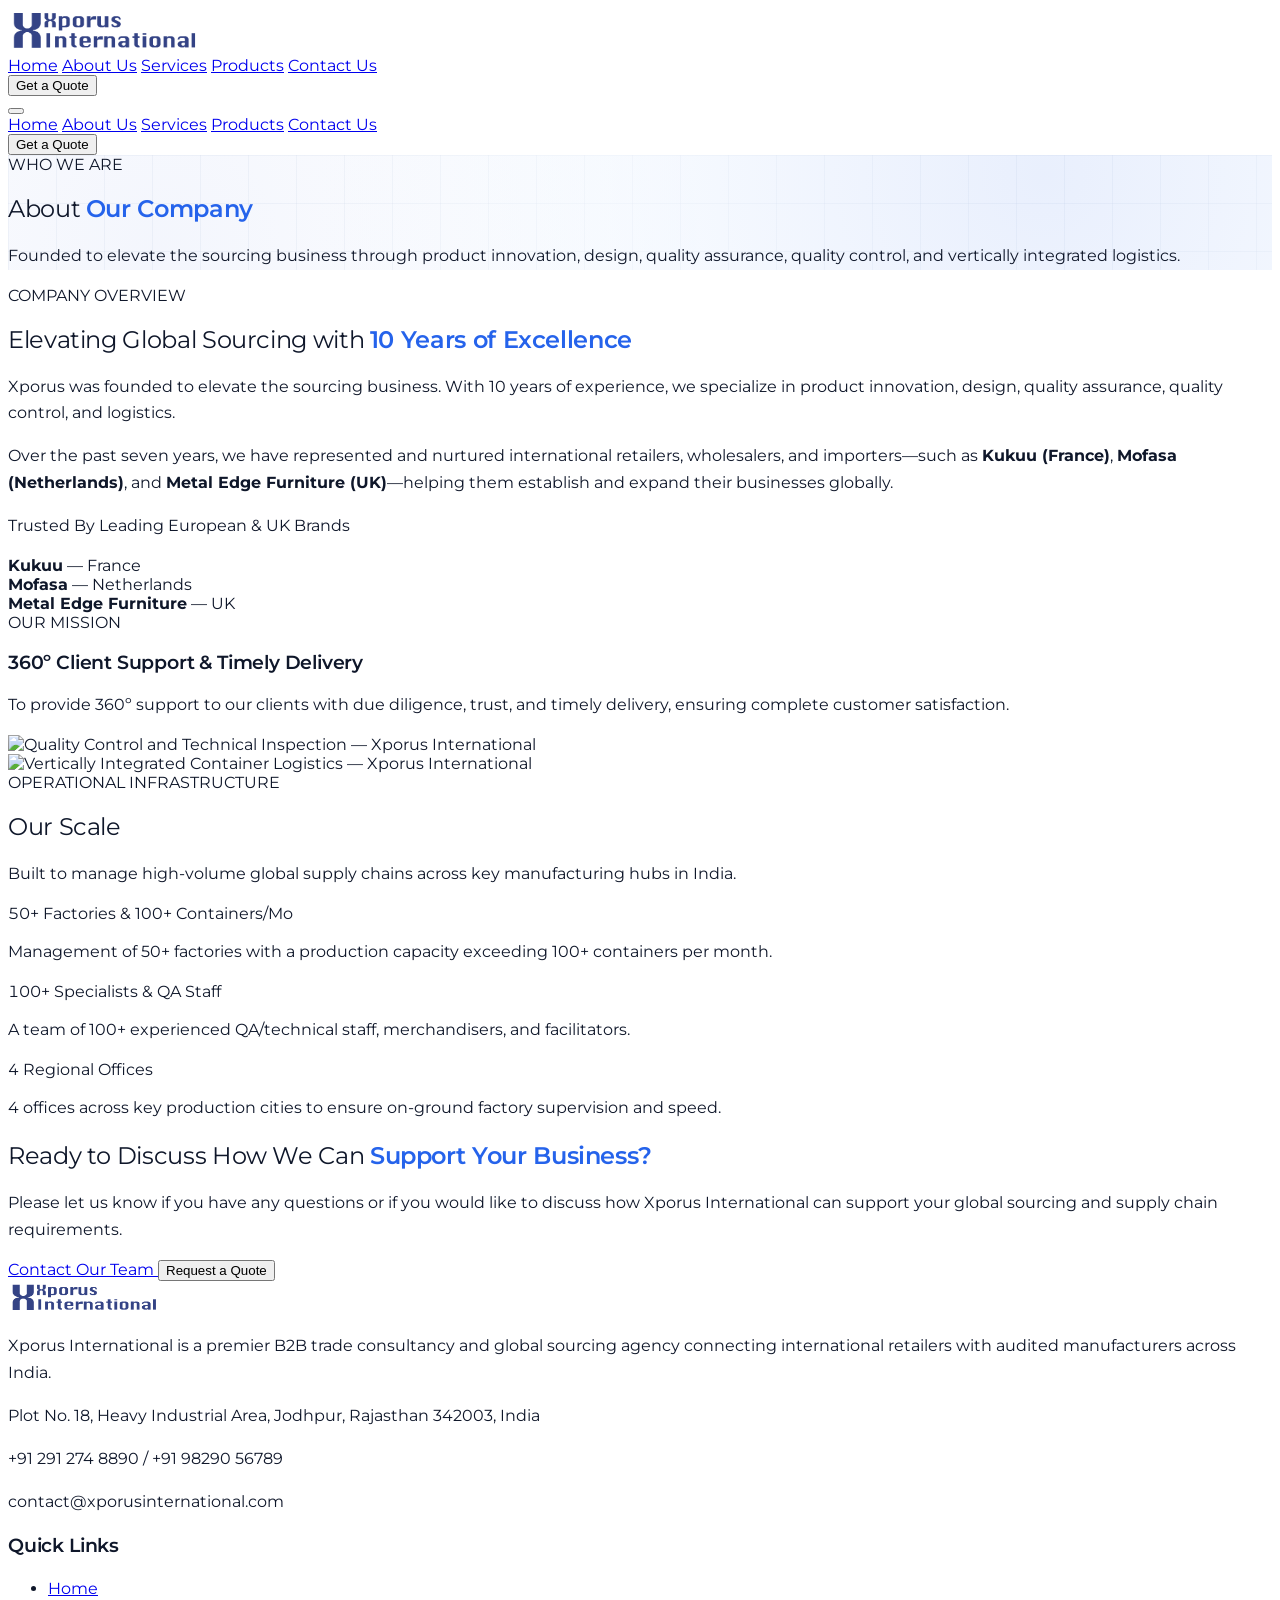
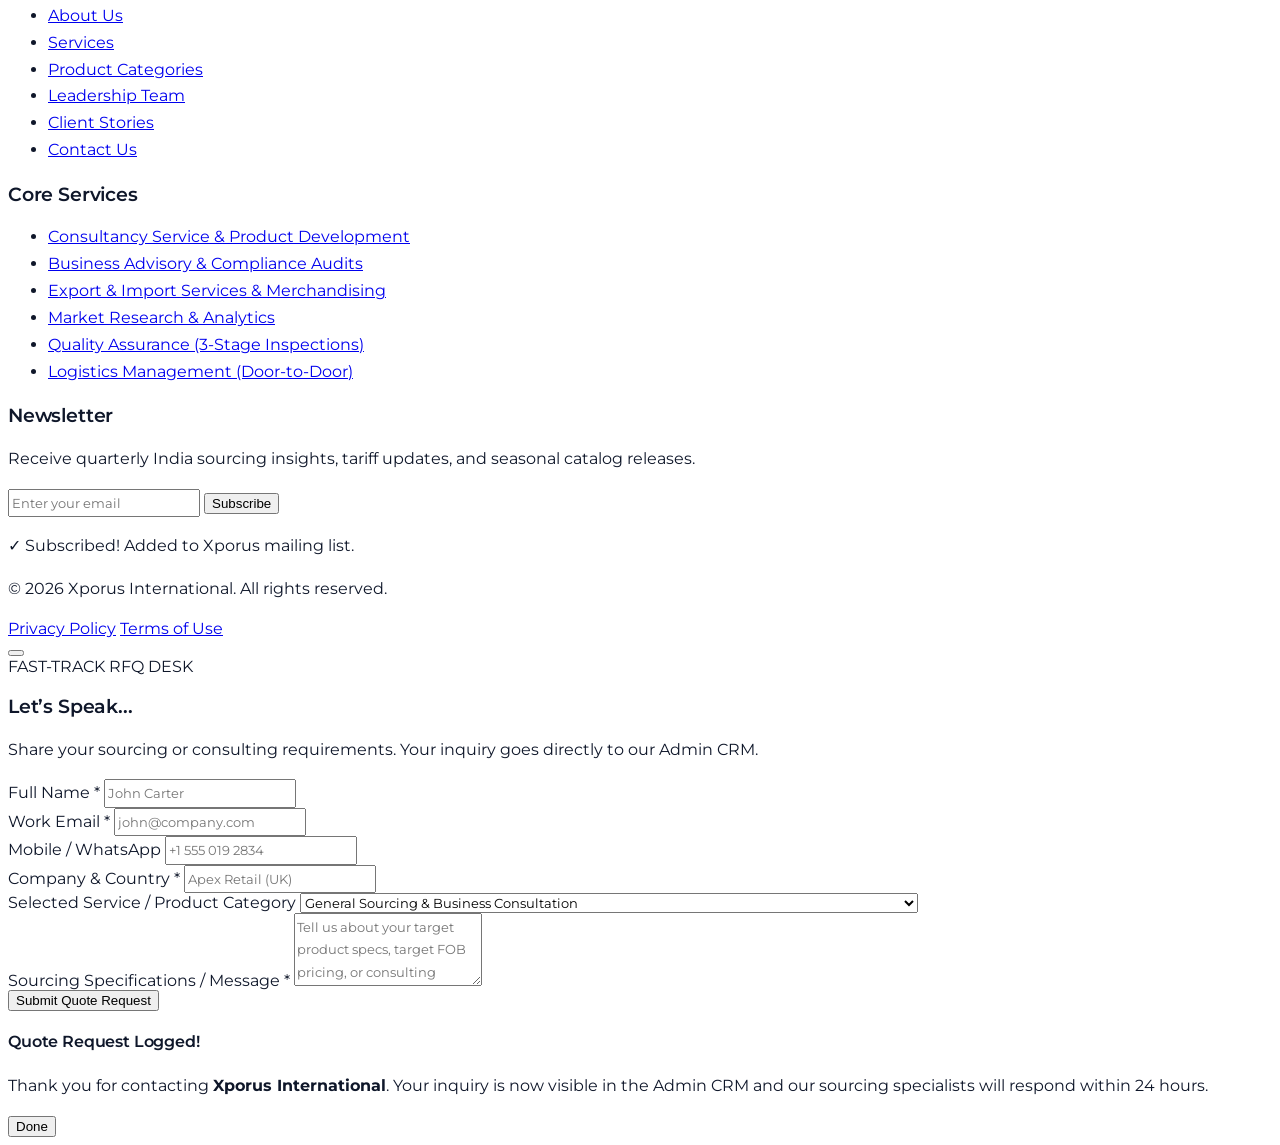
==== commit 4996de34: "Remove all Admin Panel links from frontend footers across all pages" ====
--- a/about.html
+++ b/about.html
@@ -384,7 +384,6 @@
             <li><a href="index.html#team" class="hover:text-white transition-colors">Leadership Team</a></li>
             <li><a href="index.html#testimonials" class="hover:text-white transition-colors">Client Stories</a></li>
             <li><a href="contact.html" class="hover:text-white transition-colors">Contact Us</a></li>
-            <li><a href="admin.html" class="text-blue-400 hover:text-blue-300 font-semibold transition-colors">Admin CMS Portal →</a></li>
           </ul>
         </div>
 
@@ -452,7 +451,6 @@
         <div class="flex items-center gap-6">
           <a href="contact.html" class="hover:text-white transition-colors">Privacy Policy</a>
           <a href="contact.html" class="hover:text-white transition-colors">Terms of Use</a>
-          <a href="admin.html" class="hover:text-white transition-colors">Admin Login</a>
         </div>
       </div>
     </div>
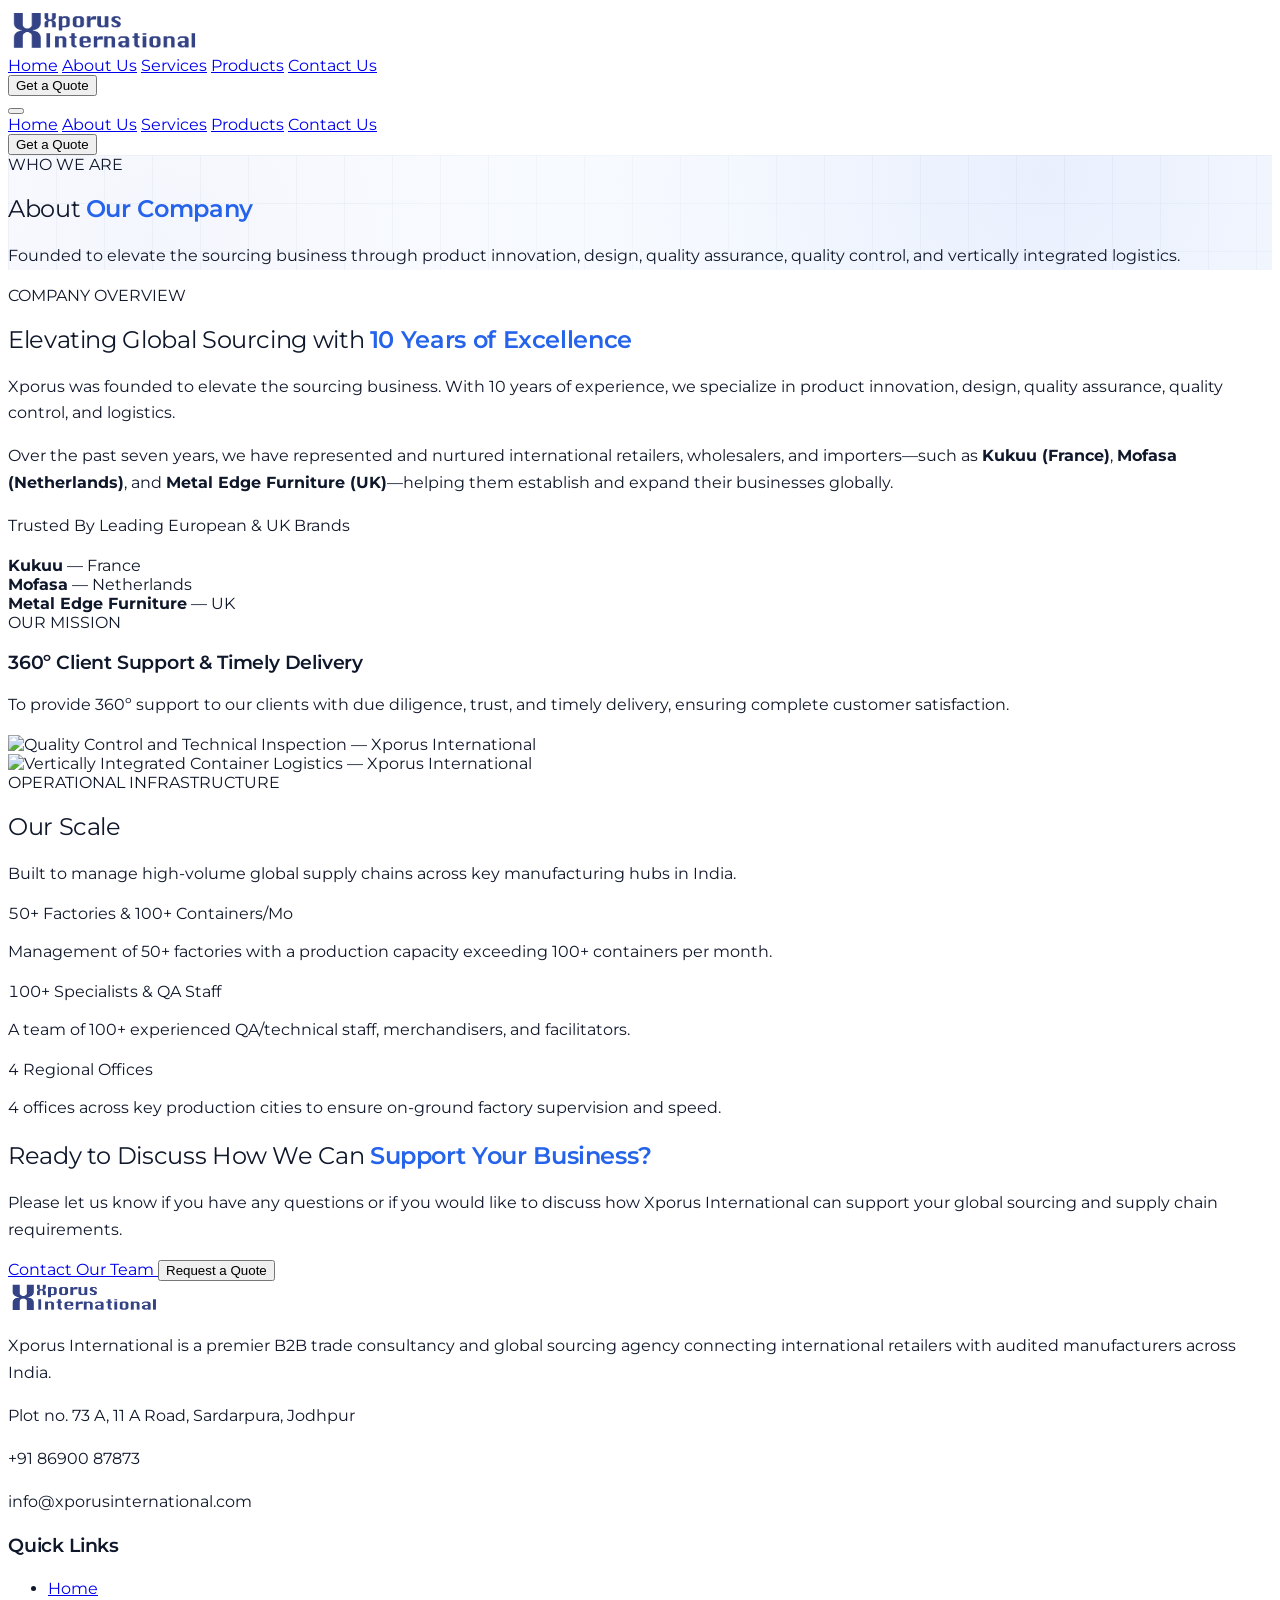
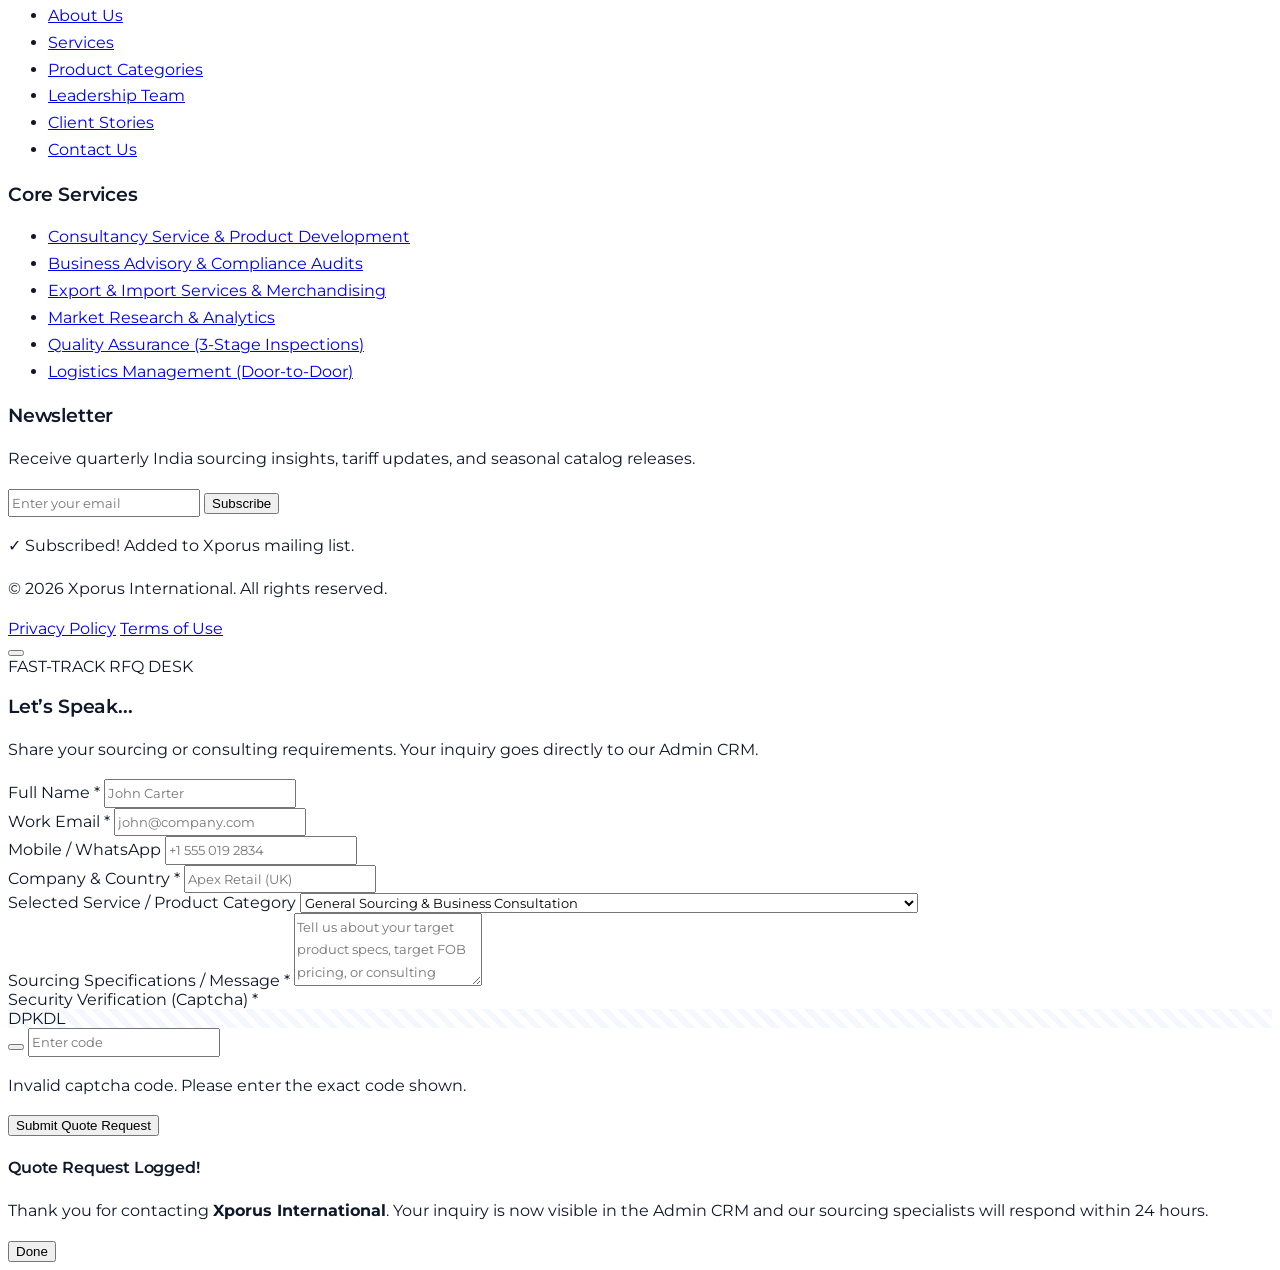
==== commit 93e2a7ee: "Update corporate address, phone number, email, and Google Map across all pages and MySQL database" ====
--- a/about.html
+++ b/about.html
@@ -360,15 +360,15 @@
           <div class="space-y-1.5 text-xs text-slate-300 pt-1">
             <p class="flex items-start gap-2">
               <i data-lucide="map-pin" class="w-4 h-4 text-blue-400 shrink-0 mt-0.5"></i>
-              <span id="footer-address-text">Plot No. 18, Heavy Industrial Area, Jodhpur, Rajasthan 342003, India</span>
+              <span id="footer-address-text">Plot no. 73 A, 11 A Road, Sardarpura, Jodhpur</span>
             </p>
             <p class="flex items-center gap-2">
               <i data-lucide="phone" class="w-4 h-4 text-blue-400 shrink-0"></i>
-              <span id="footer-phone-text">+91 291 274 8890 / +91 98290 56789</span>
+              <span id="footer-phone-text">+91 86900 87873</span>
             </p>
             <p class="flex items-center gap-2">
               <i data-lucide="mail" class="w-4 h-4 text-blue-400 shrink-0"></i>
-              <span id="footer-email-text">contact@xporusinternational.com</span>
+              <span id="footer-email-text">info@xporusinternational.com</span>
             </p>
           </div>
         </div>
--- a/assets/css/styles.css
+++ b/assets/css/styles.css
@@ -173,6 +173,20 @@
   padding: 1.35rem 1.5rem;
   box-shadow: 0 22px 36px -10px rgba(29, 78, 216, 0.38);
   border: 1px solid rgba(147, 197, 253, 0.28);
+  pointer-events: none;
+  z-index: 1;
+}
+
+.flip-card:hover .flip-card-front,
+.flip-card.is-flipped .flip-card-front {
+  pointer-events: none;
+  z-index: 0;
+}
+
+.flip-card:hover .flip-card-back,
+.flip-card.is-flipped .flip-card-back {
+  pointer-events: auto;
+  z-index: 20;
 }
 
 /* Pro Max Service Card Hover Physics & Top Accent Bar */
